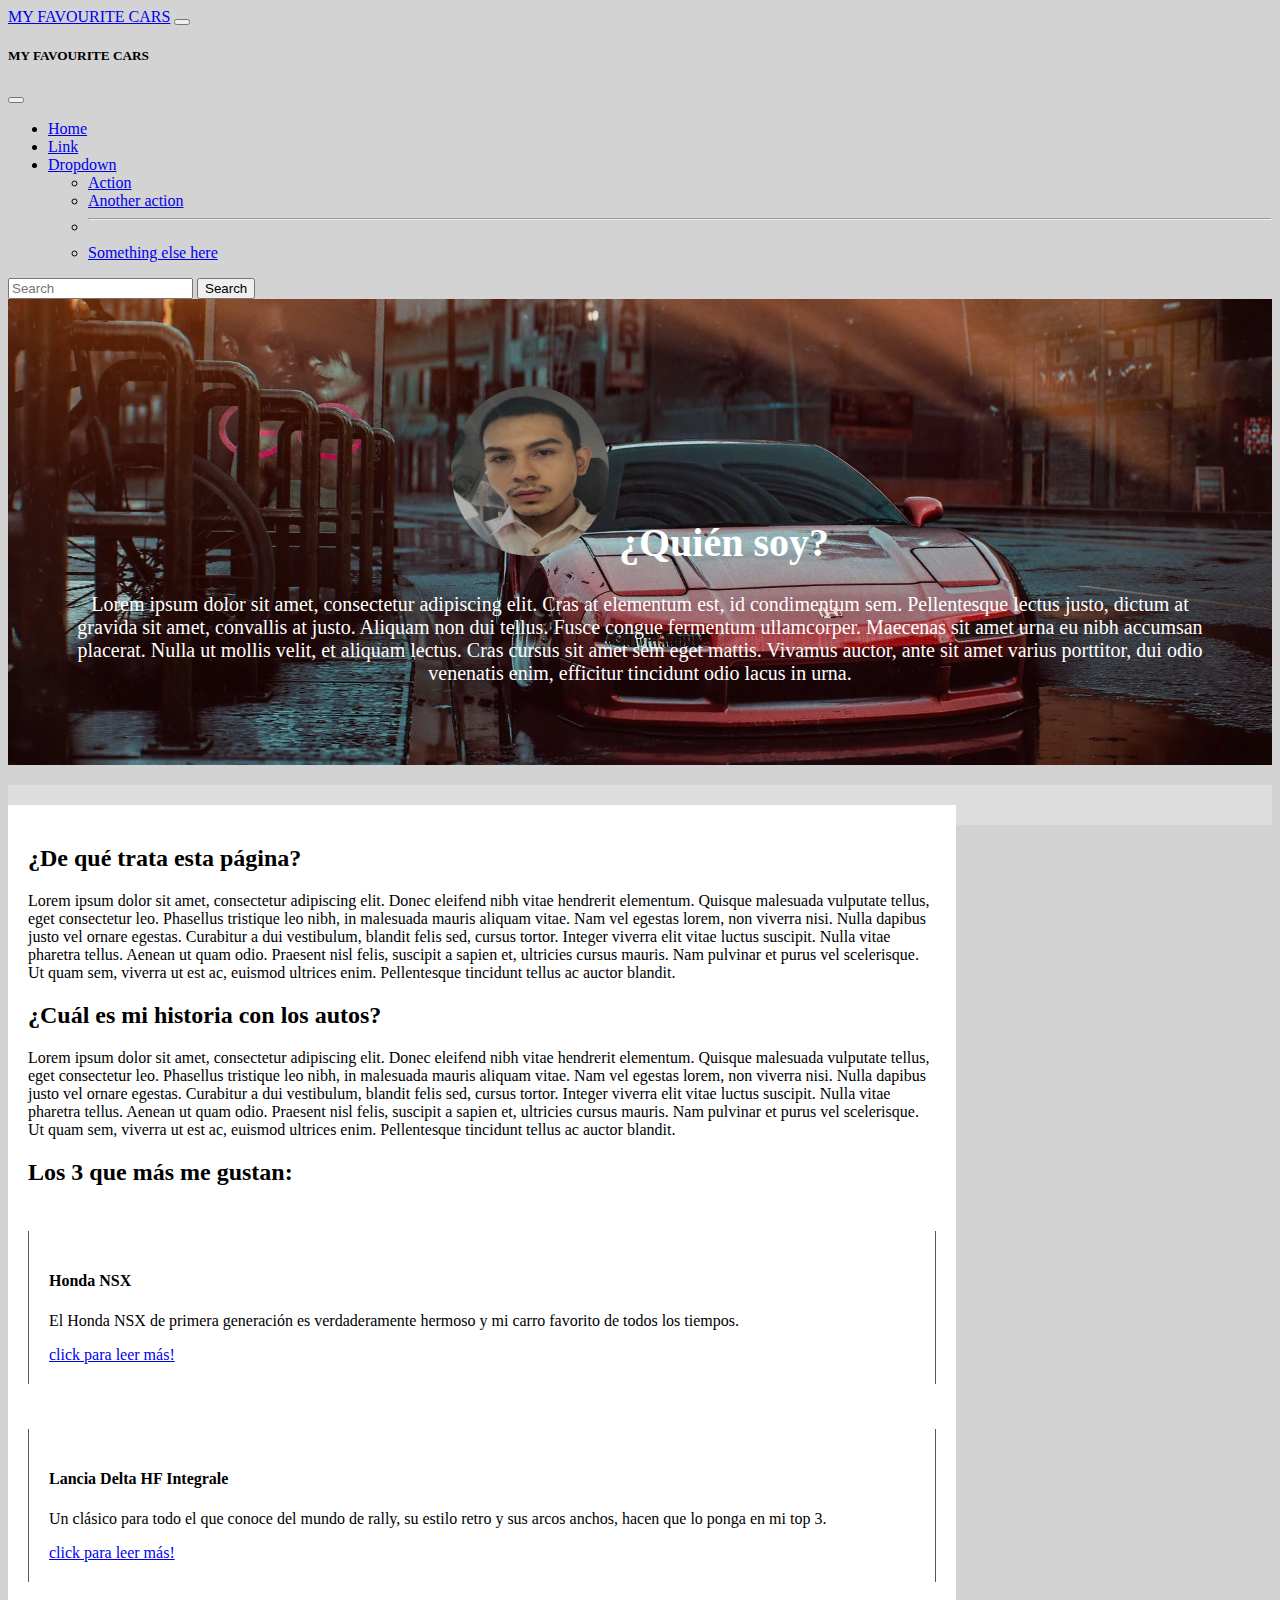
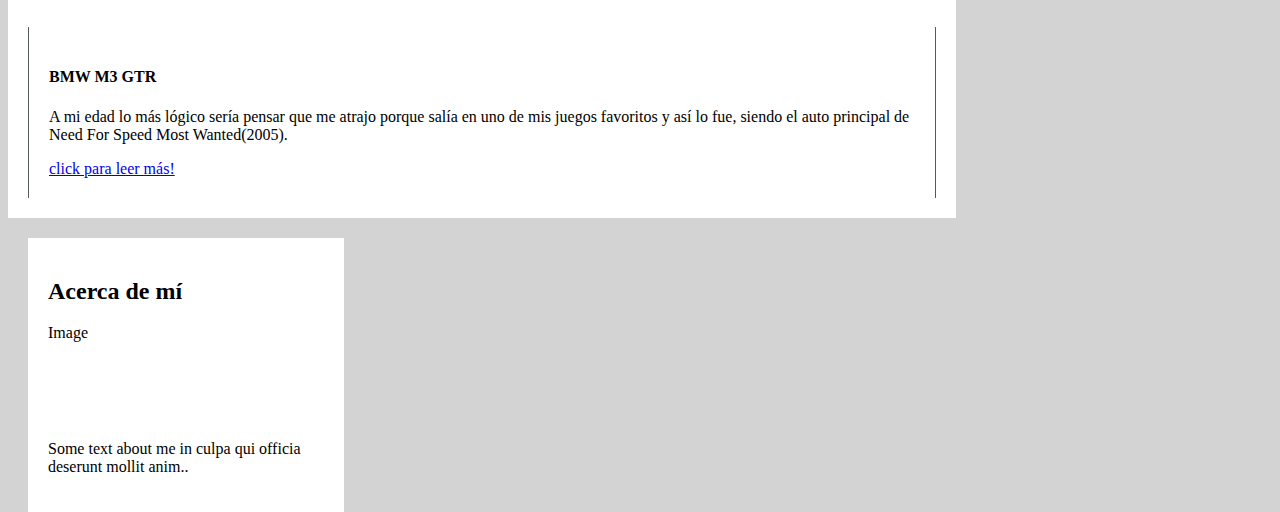
==== index.html @ e451d5ad "Estructura terminada, añadido el scss usando las variables y el anidamiento requerido" ====
<!doctype html>
<html lang="en">
  <head>
    <meta charset="utf-8">
    <meta name="viewport" content="width=device-width, initial-scale=1">
    <title>Homepage</title>
    <link href="https://cdn.jsdelivr.net/npm/bootstrap@5.2.0/dist/css/bootstrap.min.css" rel="stylesheet" integrity="sha384-gH2yIJqKdNHPEq0n4Mqa/HGKIhSkIHeL5AyhkYV8i59U5AR6csBvApHHNl/vI1Bx" crossorigin="anonymous">
    <link rel="stylesheet" href="styles/style.css">
  </head>
  <body>
    <nav class="navbar navbar-dark bg-dark fixed-top">
      <div class="container-fluid">
        <a class="navbar-brand" href="#">MY FAVOURITE CARS</a>
        <button class="navbar-toggler" type="button" data-bs-toggle="offcanvas" data-bs-target="#offcanvasDarkNavbar" aria-controls="offcanvasDarkNavbar">
          <span class="navbar-toggler-icon"></span>
        </button>
        <div class="offcanvas offcanvas-end text-bg-dark" tabindex="-1" id="offcanvasDarkNavbar" aria-labelledby="offcanvasDarkNavbarLabel">
          <div class="offcanvas-header">
            <h5 class="offcanvas-title" id="offcanvasDarkNavbarLabel">MY FAVOURITE CARS</h5>
            <button type="button" class="btn-close btn-close-white" data-bs-dismiss="offcanvas" aria-label="Close"></button>
          </div>
          <div class="offcanvas-body">
            <ul class="navbar-nav justify-content-end flex-grow-1 pe-3">
              <li class="nav-item">
                <a class="nav-link active" aria-current="page" href="#">Home</a>
              </li>
              <li class="nav-item">
                <a class="nav-link" href="#">Link</a>
              </li>
              <li class="nav-item dropdown">
                <a class="nav-link dropdown-toggle" href="#" role="button" data-bs-toggle="dropdown" aria-expanded="false">
                  Dropdown
                </a>
                <ul class="dropdown-menu dropdown-menu-dark">
                  <li><a class="dropdown-item" href="#">Action</a></li>
                  <li><a class="dropdown-item" href="#">Another action</a></li>
                  <li>
                    <hr class="dropdown-divider">
                  </li>
                  <li><a class="dropdown-item" href="#">Something else here</a></li>
                </ul>
              </li>
            </ul>
            <form class="d-flex" role="search">
              <input class="form-control me-2" type="search" placeholder="Search" aria-label="Search">
              <button class="btn btn-success" type="submit">Search</button>
            </form>
          </div>
        </div>
      </div>
    </nav>
    <div class="header container-fluid" style="background-image: url('images/header-bg.jpg'), linear-gradient(rgba(0,0,0,0.1),rgba(0,0,0,0.1)); background-blend-mode: overlay;
    background-size: cover; background-position: center;">
        <p>
          <h1><img id="foto-perfil" src="images/foto-perfil.JPG" alt="imagen del autor" width="158" height="170">     
            ¿Quién soy?</h1>
          Lorem ipsum dolor sit amet, consectetur adipiscing elit. Cras at elementum est, id condimentum sem.
        Pellentesque lectus justo, dictum at gravida sit amet, convallis at justo. Aliquam non dui tellus.
        Fusce congue fermentum ullamcorper. Maecenas sit amet urna eu nibh accumsan placerat. 
        Nulla ut mollis velit, et aliquam lectus. Cras cursus sit amet sem eget mattis. Vivamus auctor, 
        ante sit amet varius porttitor, dui odio venenatis enim, efficitur tincidunt odio lacus in urna.
        </p>
        
    </div>
    <div class="content container">
      <div class="row">
        <div class="leftcolumn">
          <div class="card">
            <h2>¿De qué trata esta página?</h2>
            <p>Lorem ipsum dolor sit amet, consectetur adipiscing elit. Donec eleifend nibh vitae hendrerit elementum. 
              Quisque malesuada vulputate tellus, eget consectetur leo. Phasellus tristique leo nibh, in malesuada mauris aliquam vitae. 
              Nam vel egestas lorem, non viverra nisi. Nulla dapibus justo vel ornare egestas. Curabitur a dui vestibulum, blandit felis sed, cursus tortor. 
              Integer viverra elit vitae luctus suscipit. Nulla vitae pharetra tellus. Aenean ut quam odio. Praesent nisl felis, suscipit a sapien et, ultricies cursus mauris. 
              Nam pulvinar et purus vel scelerisque. Ut quam sem, viverra ut est ac, euismod ultrices enim. Pellentesque tincidunt tellus ac auctor blandit.</p>
            
            
            <h2>¿Cuál es mi historia con los autos?</h2>
            <p>Lorem ipsum dolor sit amet, consectetur adipiscing elit. Donec eleifend nibh vitae hendrerit elementum. 
            Quisque malesuada vulputate tellus, eget consectetur leo. Phasellus tristique leo nibh, in malesuada mauris aliquam vitae. 
            Nam vel egestas lorem, non viverra nisi. Nulla dapibus justo vel ornare egestas. Curabitur a dui vestibulum, blandit felis sed, cursus tortor. 
            Integer viverra elit vitae luctus suscipit. Nulla vitae pharetra tellus. Aenean ut quam odio. Praesent nisl felis, suscipit a sapien et, ultricies cursus mauris. 
            Nam pulvinar et purus vel scelerisque. Ut quam sem, viverra ut est ac, euismod ultrices enim. Pellentesque tincidunt tellus ac auctor blandit.
          </p>
          <h2>Los 3 que más me gustan:</h2>       
          <div class="container" >
            <div class="row justify-content-evenly" id="favourite-columns">
              <div class="col-4">
                <h4>Honda NSX</h4>
                <p>
                  El Honda NSX de primera generación es verdaderamente hermoso y mi carro favorito de todos los tiempos.
                </p>
                  <a href="honda-nsx.html">click para leer más!</a>
              </div>
              <div class="col-4">
                <h4> Lancia Delta HF Integrale</h4>
                <p>
                  Un clásico para todo el que conoce del mundo de rally, su estilo retro y sus arcos anchos, hacen que lo ponga en mi top 3.
                </p>
                <a href="lancia-integralehf.html">click para leer más!</a>
              </div>
              <div class="col-4">
                <h4>BMW M3 GTR</h4>
                <p>
                  A mi edad lo más lógico sería pensar que me atrajo porque salía en uno de mis juegos favoritos y así lo fue, siendo el auto principal de Need For Speed Most Wanted(2005). 
                </p>
                <a href="bmwgtr.html">click para leer más!</a>
              </div>
            </div>

          </div>
        </div>
          

        </div>
        <div class="rightcolumn">
          <div class="card">
            <h2>Acerca de mí</h2>
            <div class="fakeimg" style="height:100px;">Image</div>
            <p>Some text about me in culpa qui officia deserunt mollit anim..</p>
          </div>
        </div>
      </div>
      
      <div class="footer"></div>
      
    <script src="https://cdn.jsdelivr.net/npm/bootstrap@5.2.0/dist/js/bootstrap.bundle.min.js" integrity="sha384-A3rJD856KowSb7dwlZdYEkO39Gagi7vIsF0jrRAoQmDKKtQBHUuLZ9AsSv4jD4Xa" crossorigin="anonymous"></script>
  </body>
</html>
---- styles/style.css ----
body {
  background-color: #D3D3D3;
}

#favourite-columns > div {
  padding: 20px;
  background-color: white;
  border-right: 1px solid #525B56;
  border-left: 1px solid #525B56;
  margin-top: 5%;
}

#favourite-columns:hover > div {
  background-color: #D3D3D3;
  border-right: 1px solid #525B56;
}

.header {
  padding: 60px;
  text-align: center;
  color: white;
  font-size: 20px;
}

.header h1 {
  justify-content: left;
}

.header-nsx {
  padding: 100px;
  text-align: center;
  color: white;
  font-size: 20px;
}

.content h2 {
  margin-top: 20px;
}

#foto-perfil {
  border-radius: 50%;
}

.footer {
  padding: 20px;
  text-align: center;
  background: #ddd;
  margin-top: 20px;
}

.card {
  background-color: white;
  padding: 20px;
  margin-top: 20px;
}

.leftcolumn {
  float: left;
  width: 75%;
}

.rightcolumn {
  float: left;
  width: 25%;
  padding-left: 20px;
}

figure img {
  display: block;
  margin-left: auto;
  margin-right: auto;
  width: 70%;
}

/*@media screen and (max-width: 800px) {
    .left, .main, .right {
      width: 100%;
    }
  }*/
.left, .main, .right {
  width: 100%;
}/*# sourceMappingURL=style.css.map */
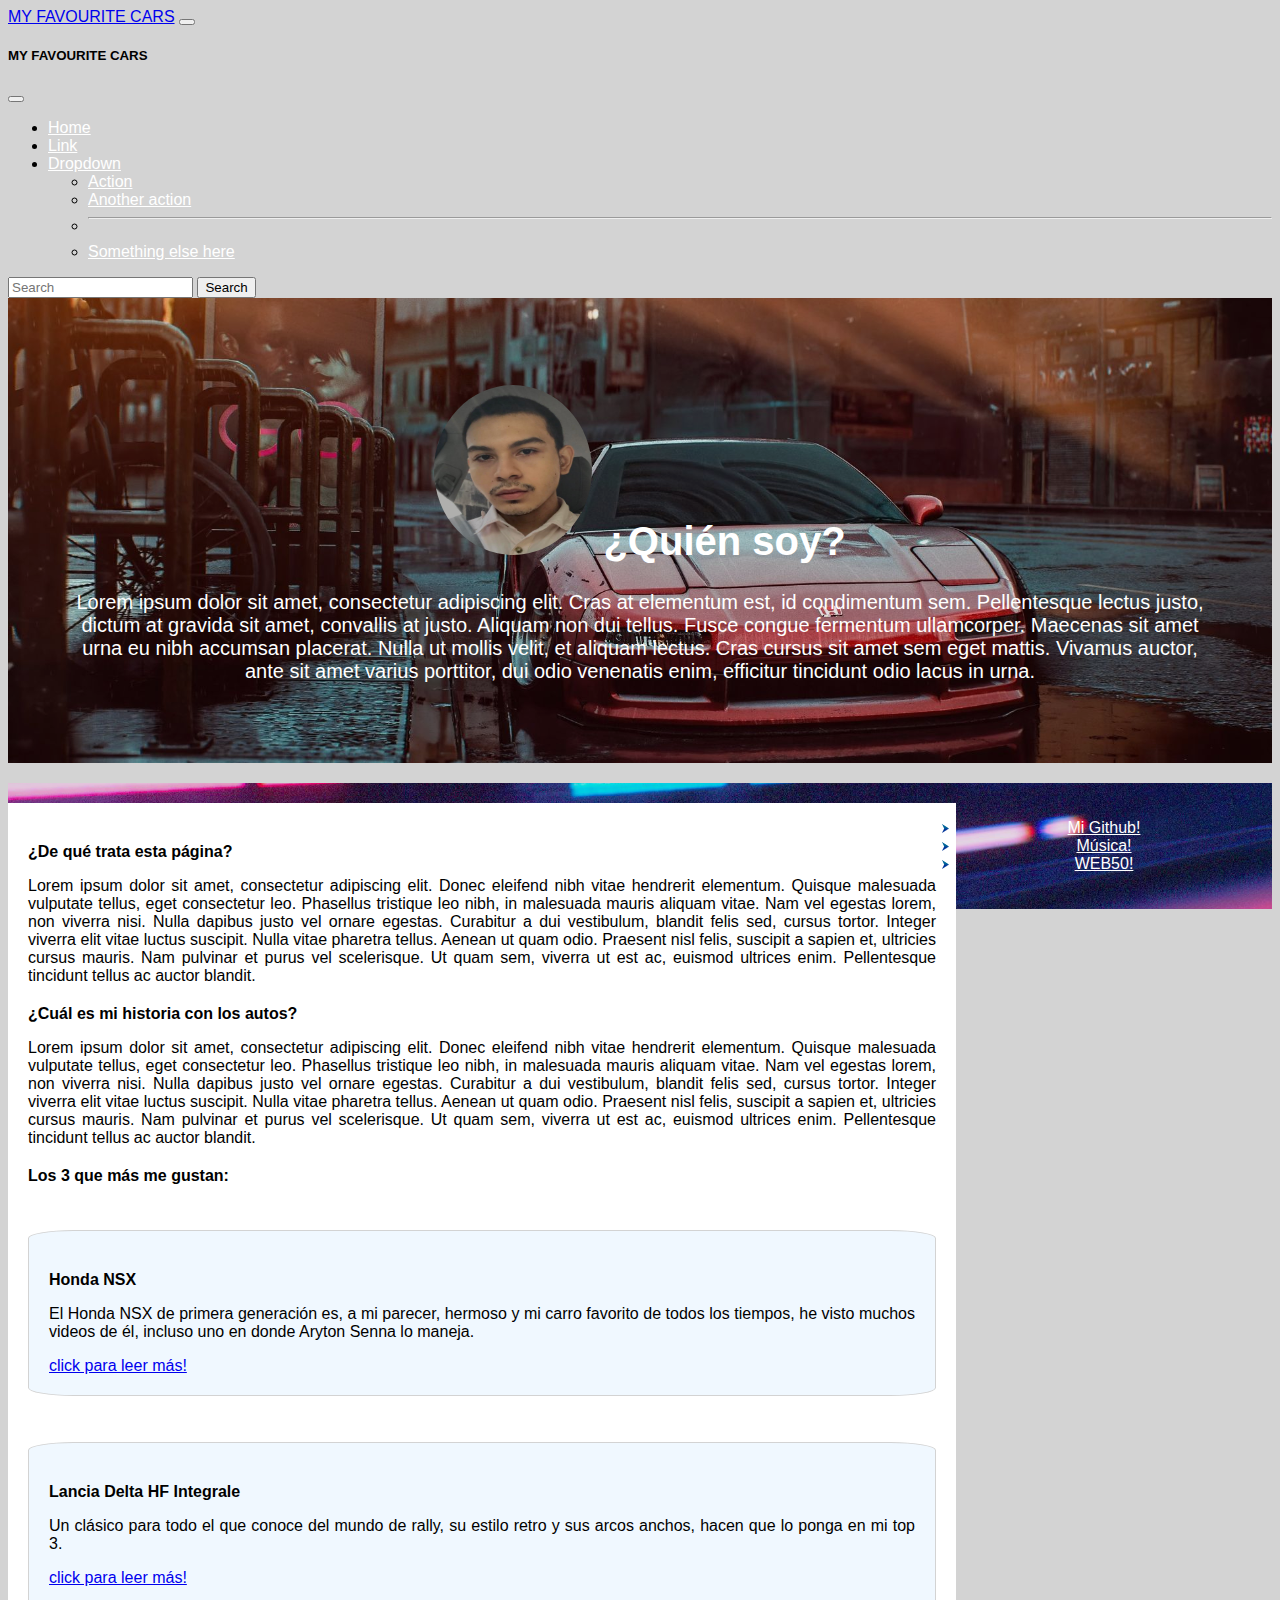
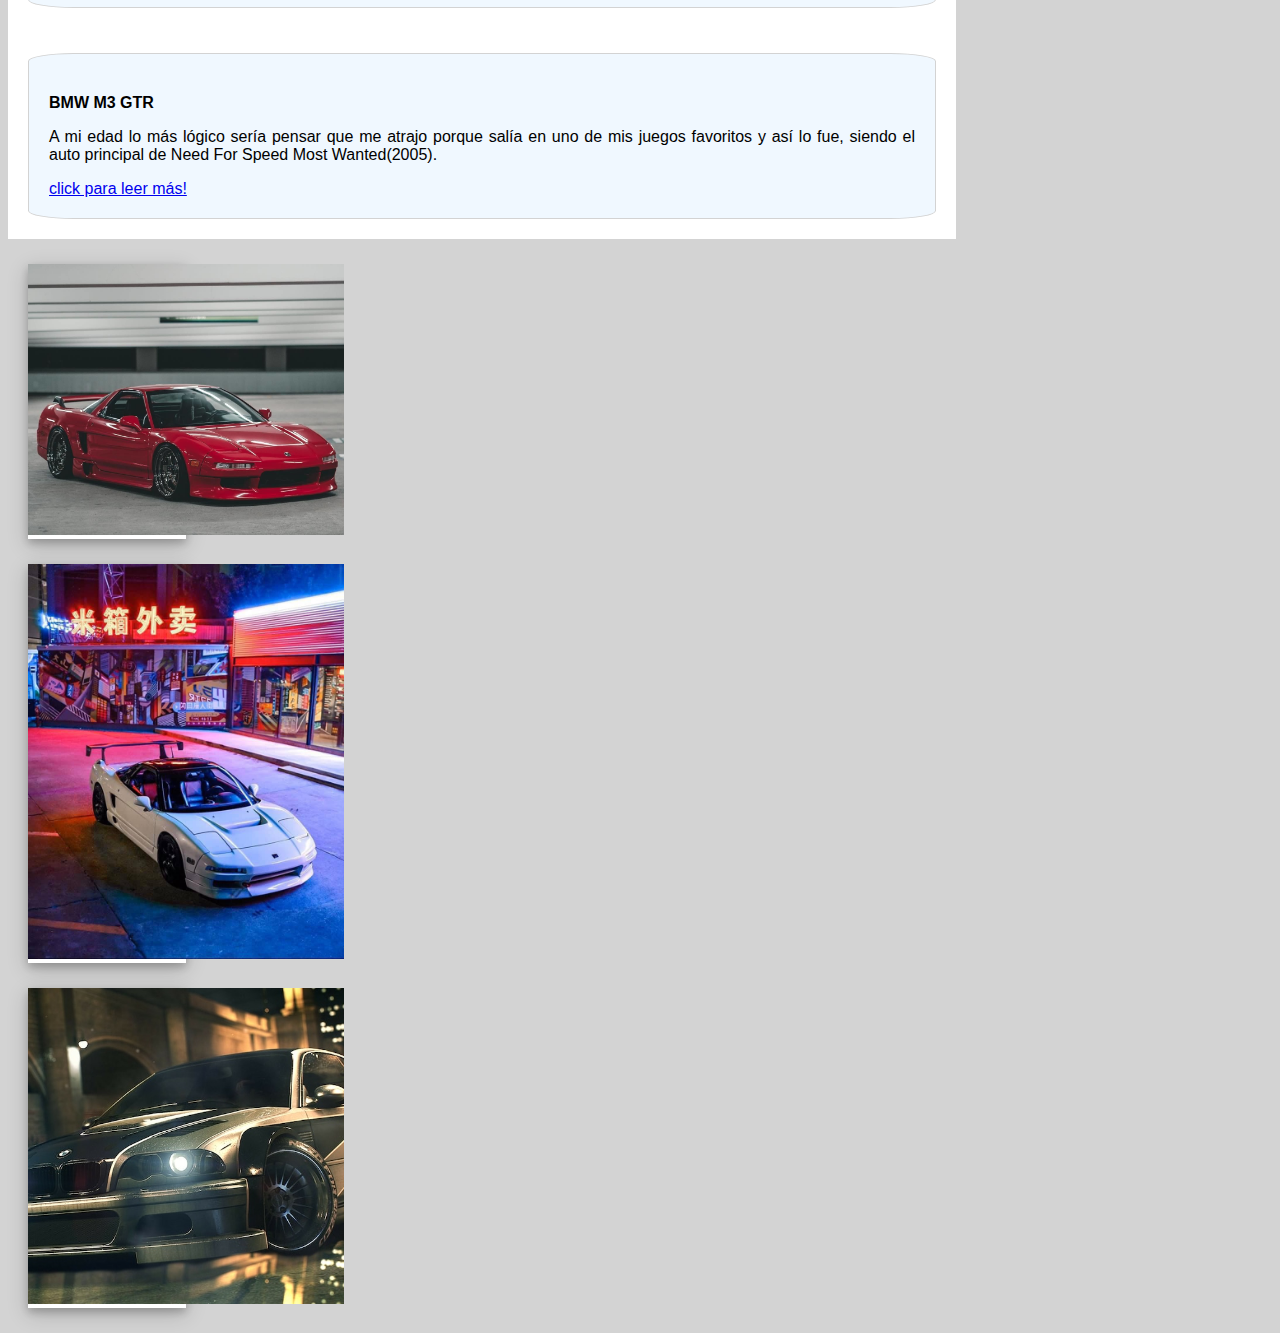
==== commit b953c0fc: "Se añadió la información pertinente a los html de los autos, se añadieron imagenes en index.html y s" ====
--- a/index.html
+++ b/index.html
@@ -52,7 +52,7 @@
     <div class="header container-fluid" style="background-image: url('images/header-bg.jpg'), linear-gradient(rgba(0,0,0,0.1),rgba(0,0,0,0.1)); background-blend-mode: overlay;
     background-size: cover; background-position: center;">
         <p>
-          <h1><img id="foto-perfil" src="images/foto-perfil.JPG" alt="imagen del autor" width="158" height="170">     
+          <h1><img class="foto-perfil" src="images/foto-perfil.JPG" alt="imagen del autor" width="158" height="170">     
             ¿Quién soy?</h1>
           Lorem ipsum dolor sit amet, consectetur adipiscing elit. Cras at elementum est, id condimentum sem.
         Pellentesque lectus justo, dictum at gravida sit amet, convallis at justo. Aliquam non dui tellus.
@@ -66,7 +66,7 @@
       <div class="row">
         <div class="leftcolumn">
           <div class="card">
-            <h2>¿De qué trata esta página?</h2>
+            <h4>¿De qué trata esta página?</h4>
             <p>Lorem ipsum dolor sit amet, consectetur adipiscing elit. Donec eleifend nibh vitae hendrerit elementum. 
               Quisque malesuada vulputate tellus, eget consectetur leo. Phasellus tristique leo nibh, in malesuada mauris aliquam vitae. 
               Nam vel egestas lorem, non viverra nisi. Nulla dapibus justo vel ornare egestas. Curabitur a dui vestibulum, blandit felis sed, cursus tortor. 
@@ -74,20 +74,20 @@
               Nam pulvinar et purus vel scelerisque. Ut quam sem, viverra ut est ac, euismod ultrices enim. Pellentesque tincidunt tellus ac auctor blandit.</p>
             
             
-            <h2>¿Cuál es mi historia con los autos?</h2>
+            <h4>¿Cuál es mi historia con los autos?</h4>
             <p>Lorem ipsum dolor sit amet, consectetur adipiscing elit. Donec eleifend nibh vitae hendrerit elementum. 
             Quisque malesuada vulputate tellus, eget consectetur leo. Phasellus tristique leo nibh, in malesuada mauris aliquam vitae. 
             Nam vel egestas lorem, non viverra nisi. Nulla dapibus justo vel ornare egestas. Curabitur a dui vestibulum, blandit felis sed, cursus tortor. 
             Integer viverra elit vitae luctus suscipit. Nulla vitae pharetra tellus. Aenean ut quam odio. Praesent nisl felis, suscipit a sapien et, ultricies cursus mauris. 
             Nam pulvinar et purus vel scelerisque. Ut quam sem, viverra ut est ac, euismod ultrices enim. Pellentesque tincidunt tellus ac auctor blandit.
           </p>
-          <h2>Los 3 que más me gustan:</h2>       
+          <h4>Los 3 que más me gustan:</h4>       
           <div class="container" >
-            <div class="row justify-content-evenly" id="favourite-columns">
+            <div class="row justify-content-between" id="favourite-columns">
               <div class="col-4">
                 <h4>Honda NSX</h4>
                 <p>
-                  El Honda NSX de primera generación es verdaderamente hermoso y mi carro favorito de todos los tiempos.
+                  El Honda NSX de primera generación es, a mi parecer, hermoso y mi carro favorito de todos los tiempos, he visto muchos videos de él, incluso uno en donde Aryton Senna lo maneja.
                 </p>
                   <a href="honda-nsx.html">click para leer más!</a>
               </div>
@@ -113,15 +113,34 @@
 
         </div>
         <div class="rightcolumn">
-          <div class="card">
-            <h2>Acerca de mí</h2>
-            <div class="fakeimg" style="height:100px;">Image</div>
-            <p>Some text about me in culpa qui officia deserunt mollit anim..</p>
+          <div class="polaroid">
+              <img src="images/polaroid-hondansx.jpg" style="width: 200%;">
           </div>
+          <div class="polaroid">
+            <img src="images/polaroid-hondansx2.jpg" style="width: 200%;">
+        </div>
+        <div class="polaroid">
+          <img src="images/m3gtr-polaroid.jpg" style="width: 200%;">
+      </div>
         </div>
       </div>
-      
-      <div class="footer"></div>
+      <div class="footer" style="background-image: url('images/footer-bg.jpg'), linear-gradient(rgba(0,0,0,0.01),rgba(0,0,0,0.01)); background-blend-mode: overlay;
+      background-size: cover; background-position: center;">
+        <div class="container lista-links">
+          <ul>
+              <li>
+                  <a href="https://github.com/SonnyBoy505" target="_blank">Mi Github!</a>
+              </li>
+              <li>
+                  <a href="https://www.youtube.com/watch?v=jvwDooKFMLk&list=PLEbr1J1RmsknaQFFYHdJLbgU4ptQ-270R&ab_channel=ImagineDragons-Topic" target="_blank">Música!</a>
+              </li>
+              <li>
+                  <a href="https://cs50.harvard.edu/web/2020/projects/0/search/" target="_blank">WEB50!</a>
+              </li>
+          </ul>
+        </div>
+      </div>
+    </div>
       
     <script src="https://cdn.jsdelivr.net/npm/bootstrap@5.2.0/dist/js/bootstrap.bundle.min.js" integrity="sha384-A3rJD856KowSb7dwlZdYEkO39Gagi7vIsF0jrRAoQmDKKtQBHUuLZ9AsSv4jD4Xa" crossorigin="anonymous"></script>
   </body>
--- a/styles/style.css
+++ b/styles/style.css
@@ -1,18 +1,18 @@
 body {
   background-color: #D3D3D3;
+  font-family: OpenSans, sans-serif;
 }
 
 #favourite-columns > div {
   padding: 20px;
-  background-color: white;
-  border-right: 1px solid #525B56;
-  border-left: 1px solid #525B56;
+  background-color: aliceblue;
+  border-radius: 5%;
+  border: 1px solid #D3D3D3;
   margin-top: 5%;
 }
 
 #favourite-columns:hover > div {
   background-color: #D3D3D3;
-  border-right: 1px solid #525B56;
 }
 
 .header {
@@ -33,18 +33,19 @@
   font-size: 20px;
 }
 
-.content h2 {
+.content h4 {
   margin-top: 20px;
+  margin-bottom: 10px;
 }
 
-#foto-perfil {
+.foto-perfil {
   border-radius: 50%;
 }
 
 .footer {
   padding: 20px;
   text-align: center;
-  background: #ddd;
+  background: rgb(115, 115, 115);
   margin-top: 20px;
 }
 
@@ -79,4 +80,58 @@
   }*/
 .left, .main, .right {
   width: 100%;
+}
+
+.title-car {
+  font-size: 170%;
+  text-align: center;
+  padding-bottom: 5%;
+}
+
+.title-specs {
+  text-align: center;
+  background-color: aliceblue;
+  font-weight: bold;
+  font-size: 110%;
+}
+
+.segunda-columna {
+  border-left: 1px solid grey;
+  text-align: justify;
+  padding-top: 2%;
+}
+
+.desplazadores {
+  display: inline-block;
+  margin-top: 2%;
+}
+
+.desplazadores a:last-of-type {
+  margin-left: 87%;
+}
+
+.desplazadores a:first-child {
+  margin-left: 0%;
+}
+
+.lista-links {
+  list-style-image: url("../images/bullet-icon.png");
+  text-align: center;
+  color: hotpink;
+}
+
+li a {
+  color: white;
+}
+
+div.polaroid {
+  width: 50%;
+  background-color: white;
+  box-shadow: 0 4px 8px 0 rgba(0, 0, 0, 0.2), 0 6px 20px 0 rgba(0, 0, 0, 0.19);
+  margin-bottom: 25px;
+  margin-top: 25px;
+}
+
+p {
+  text-align: justify;
 }/*# sourceMappingURL=style.css.map */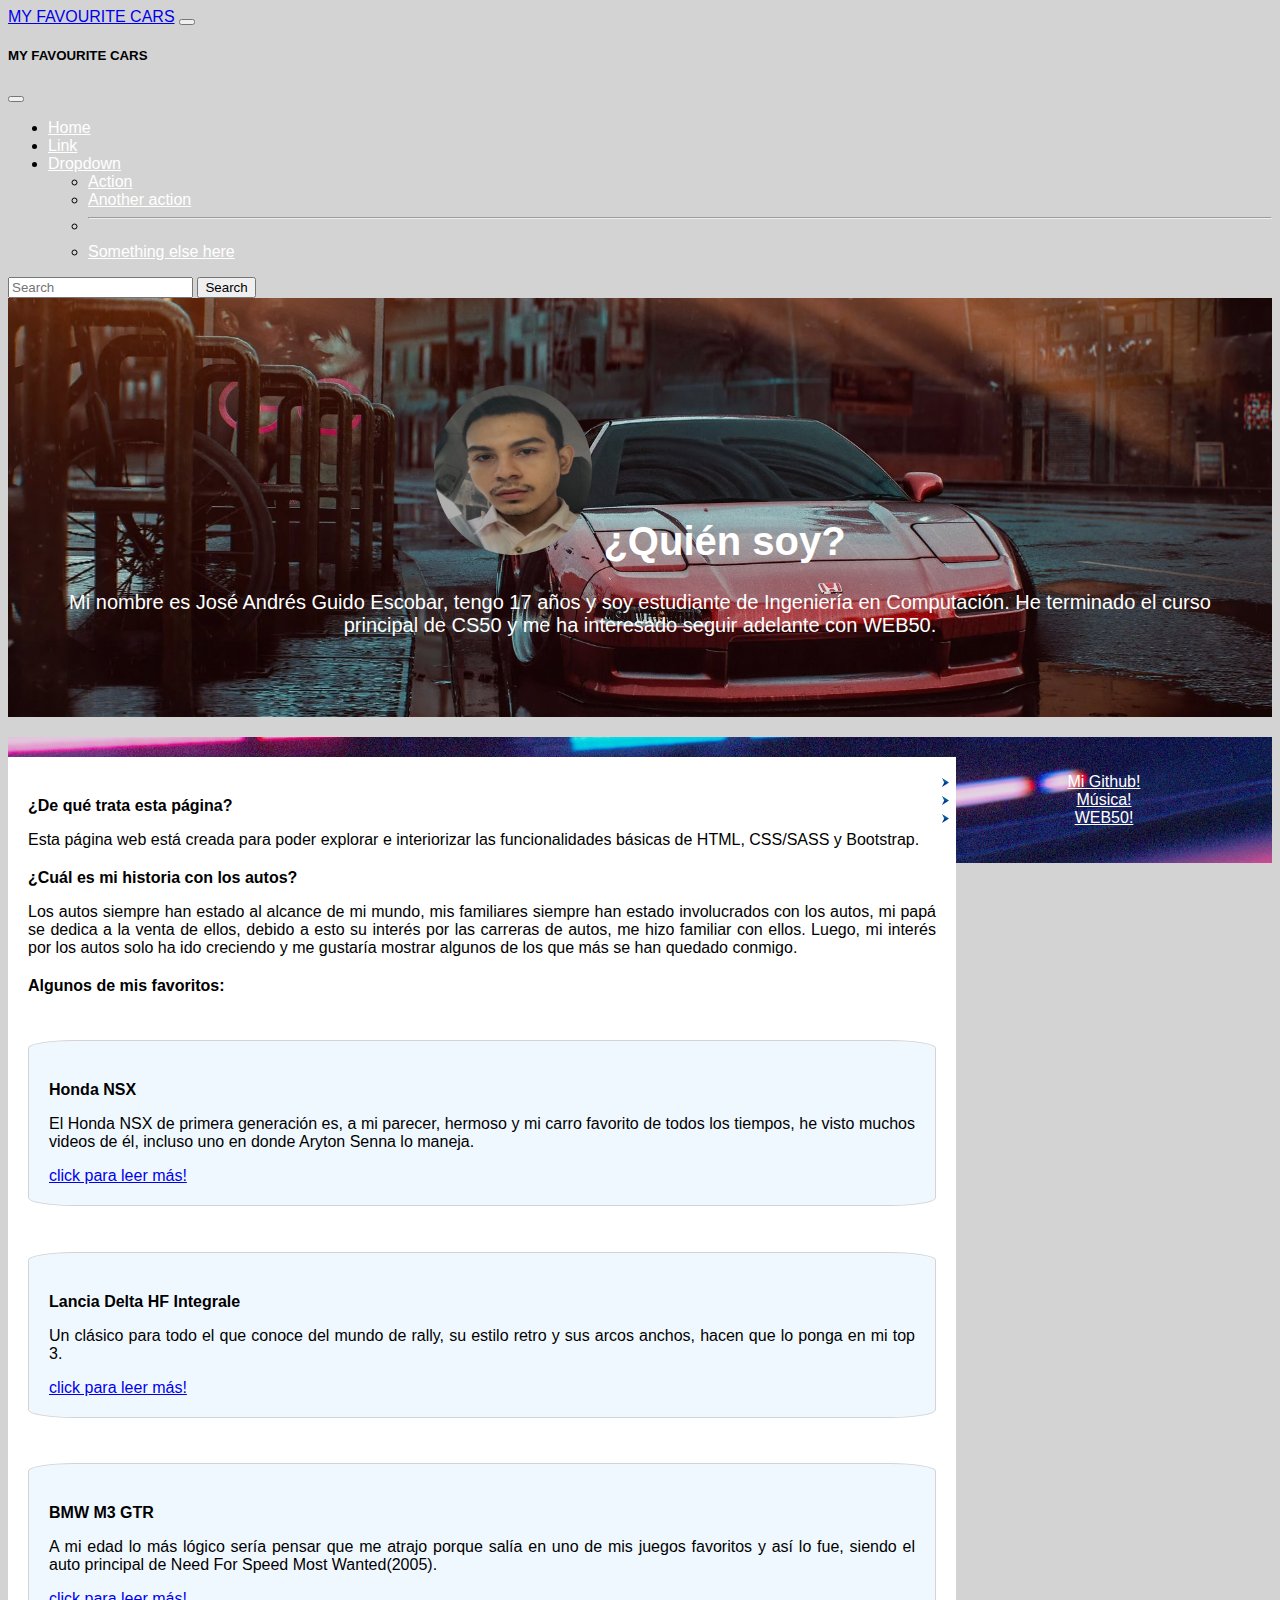
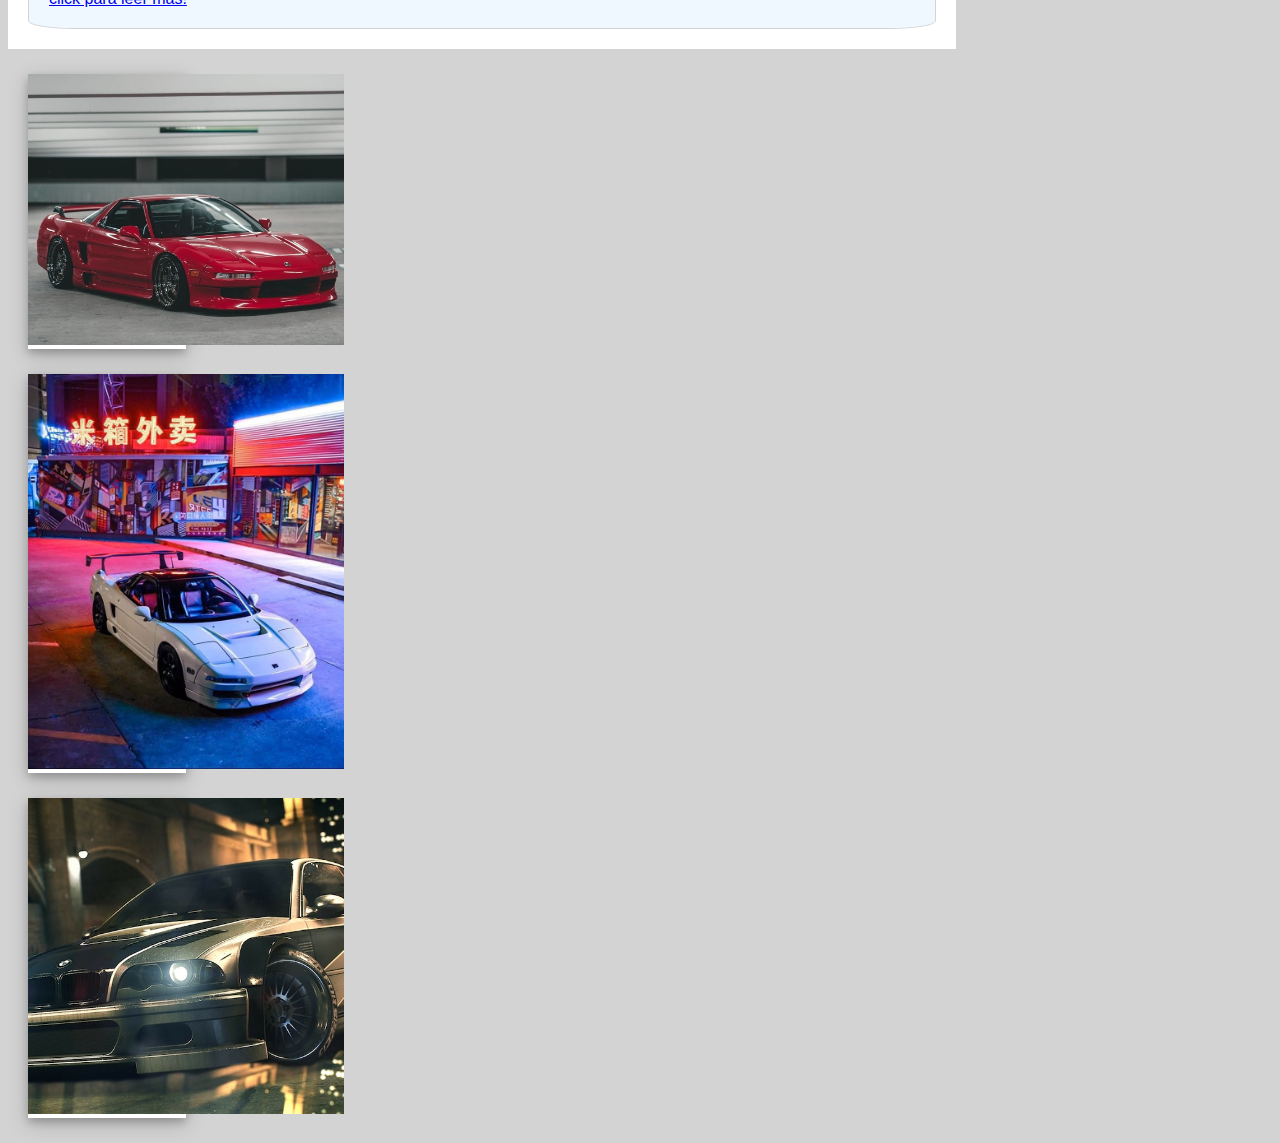
==== commit 3cf6f152: "Información terminada" ====
--- a/index.html
+++ b/index.html
@@ -54,11 +54,7 @@
         <p>
           <h1><img class="foto-perfil" src="images/foto-perfil.JPG" alt="imagen del autor" width="158" height="170">     
             ¿Quién soy?</h1>
-          Lorem ipsum dolor sit amet, consectetur adipiscing elit. Cras at elementum est, id condimentum sem.
-        Pellentesque lectus justo, dictum at gravida sit amet, convallis at justo. Aliquam non dui tellus.
-        Fusce congue fermentum ullamcorper. Maecenas sit amet urna eu nibh accumsan placerat. 
-        Nulla ut mollis velit, et aliquam lectus. Cras cursus sit amet sem eget mattis. Vivamus auctor, 
-        ante sit amet varius porttitor, dui odio venenatis enim, efficitur tincidunt odio lacus in urna.
+          Mi nombre es José Andrés Guido Escobar, tengo 17 años y soy estudiante de Ingeniería en Computación. He terminado el curso principal de CS50 y me ha interesado seguir adelante con WEB50.
         </p>
         
     </div>
@@ -67,21 +63,12 @@
         <div class="leftcolumn">
           <div class="card">
             <h4>¿De qué trata esta página?</h4>
-            <p>Lorem ipsum dolor sit amet, consectetur adipiscing elit. Donec eleifend nibh vitae hendrerit elementum. 
-              Quisque malesuada vulputate tellus, eget consectetur leo. Phasellus tristique leo nibh, in malesuada mauris aliquam vitae. 
-              Nam vel egestas lorem, non viverra nisi. Nulla dapibus justo vel ornare egestas. Curabitur a dui vestibulum, blandit felis sed, cursus tortor. 
-              Integer viverra elit vitae luctus suscipit. Nulla vitae pharetra tellus. Aenean ut quam odio. Praesent nisl felis, suscipit a sapien et, ultricies cursus mauris. 
-              Nam pulvinar et purus vel scelerisque. Ut quam sem, viverra ut est ac, euismod ultrices enim. Pellentesque tincidunt tellus ac auctor blandit.</p>
-            
-            
+            <p>Esta página web está creada para poder explorar e interiorizar las funcionalidades básicas de HTML, CSS/SASS y Bootstrap.</p>
             <h4>¿Cuál es mi historia con los autos?</h4>
-            <p>Lorem ipsum dolor sit amet, consectetur adipiscing elit. Donec eleifend nibh vitae hendrerit elementum. 
-            Quisque malesuada vulputate tellus, eget consectetur leo. Phasellus tristique leo nibh, in malesuada mauris aliquam vitae. 
-            Nam vel egestas lorem, non viverra nisi. Nulla dapibus justo vel ornare egestas. Curabitur a dui vestibulum, blandit felis sed, cursus tortor. 
-            Integer viverra elit vitae luctus suscipit. Nulla vitae pharetra tellus. Aenean ut quam odio. Praesent nisl felis, suscipit a sapien et, ultricies cursus mauris. 
-            Nam pulvinar et purus vel scelerisque. Ut quam sem, viverra ut est ac, euismod ultrices enim. Pellentesque tincidunt tellus ac auctor blandit.
+            <p>Los autos siempre han estado al alcance de mi mundo, mis familiares siempre han estado involucrados con los autos, mi papá se dedica a la venta de ellos, debido a esto su interés por las carreras de autos, me hizo familiar con ellos.
+               Luego, mi interés por los autos solo ha ido creciendo y me gustaría mostrar algunos de los que más se han quedado conmigo.
           </p>
-          <h4>Los 3 que más me gustan:</h4>       
+          <h4>Algunos de mis favoritos:</h4>       
           <div class="container" >
             <div class="row justify-content-between" id="favourite-columns">
               <div class="col-4">
@@ -109,8 +96,6 @@
 
           </div>
         </div>
-          
-
         </div>
         <div class="rightcolumn">
           <div class="polaroid">
--- a/styles/style.css
+++ b/styles/style.css
@@ -134,4 +134,33 @@
 
 p {
   text-align: justify;
+}
+
+@media (max-width: 991.08px) {
+  .col-4 {
+    width: 100%;
+  }
+  .col-7 {
+    width: 100%;
+  }
+  .col-5 {
+    width: 100%;
+  }
+  .segunda-columna {
+    border-left: 0;
+    border-top: 1px solid rgb(188, 188, 188);
+  }
+  .segunda-columna p {
+    margin-top: 5%;
+  }
+}
+/*@include media-breakpoint-down(lg) {
+  .col-4 {width: 100%}
+  .col-7 {width: 100%}
+  .col-5 {width: 100%}
+  .segunda-columna {border-left: 0; border-top: 1px solid grey;}
+  .segunda-columna p {margin-top: 5%}
+}*/
+#fuentes {
+  text-align: left;
 }/*# sourceMappingURL=style.css.map */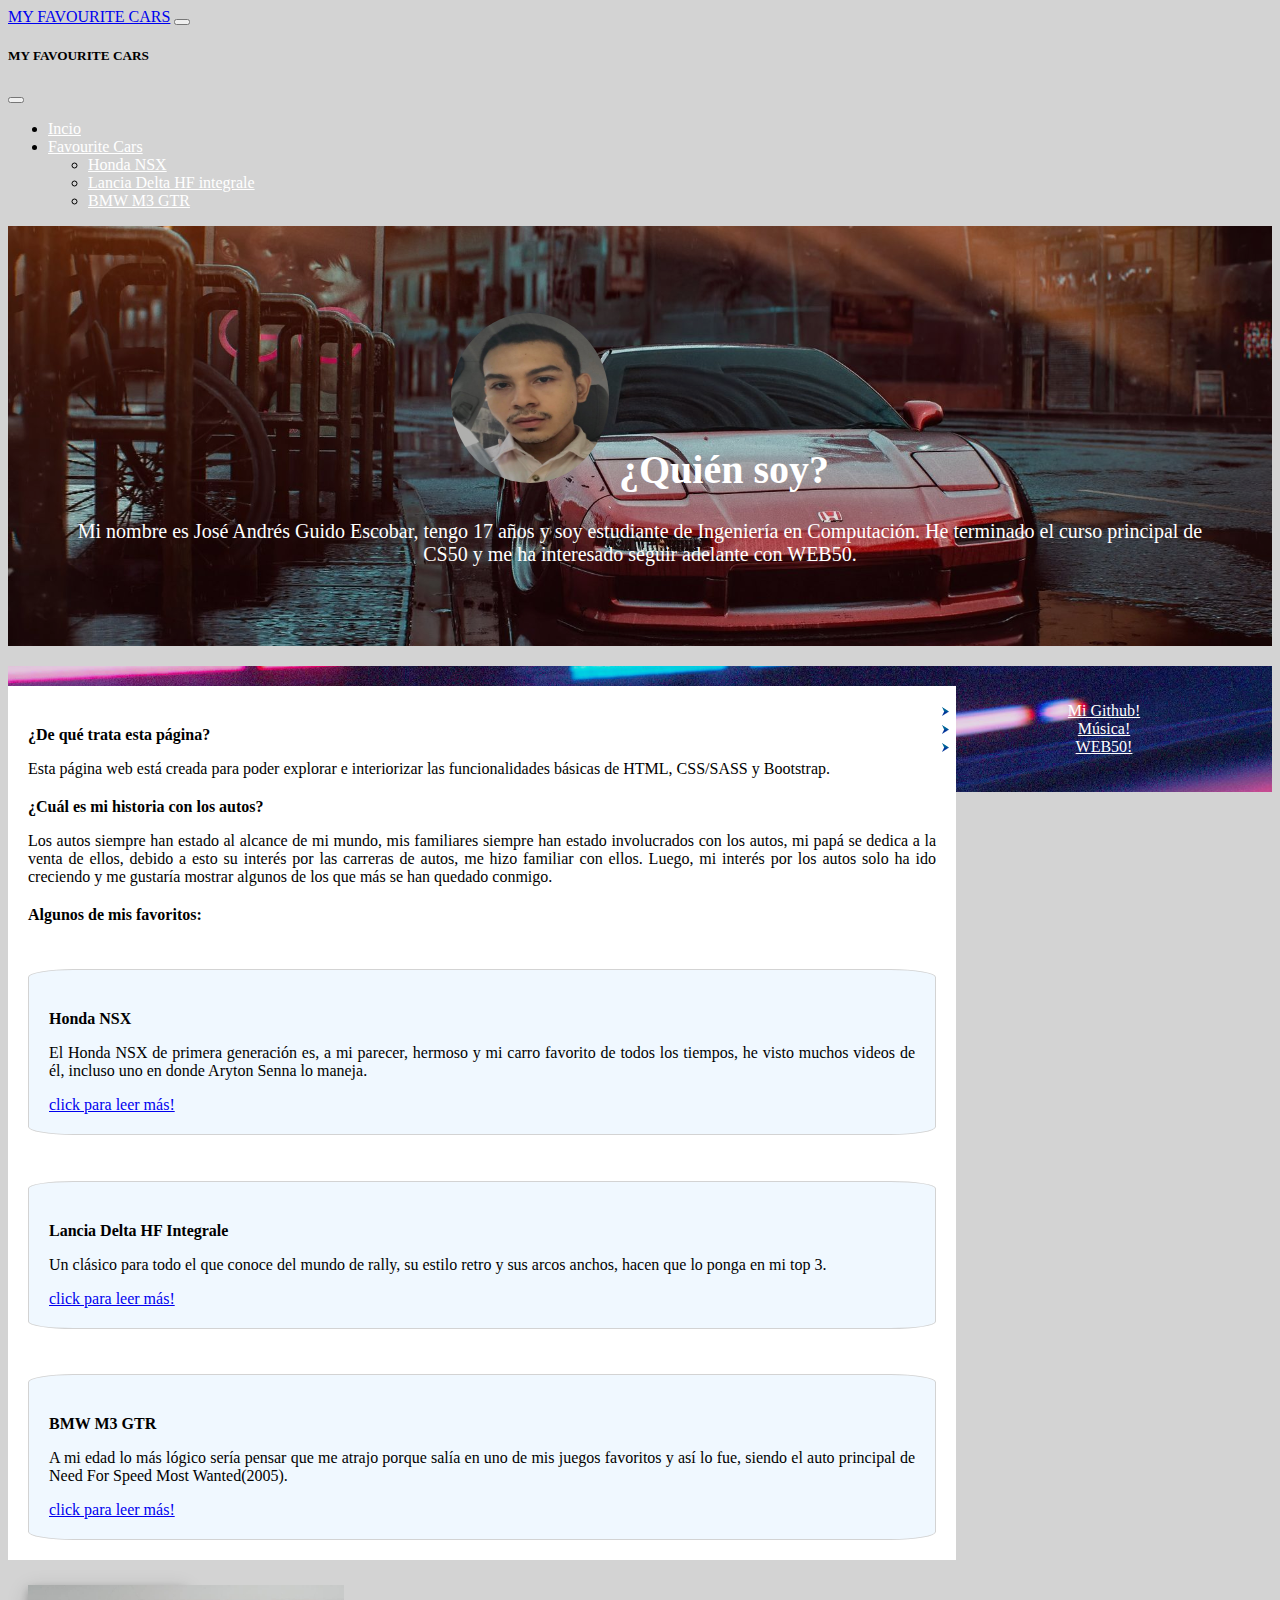
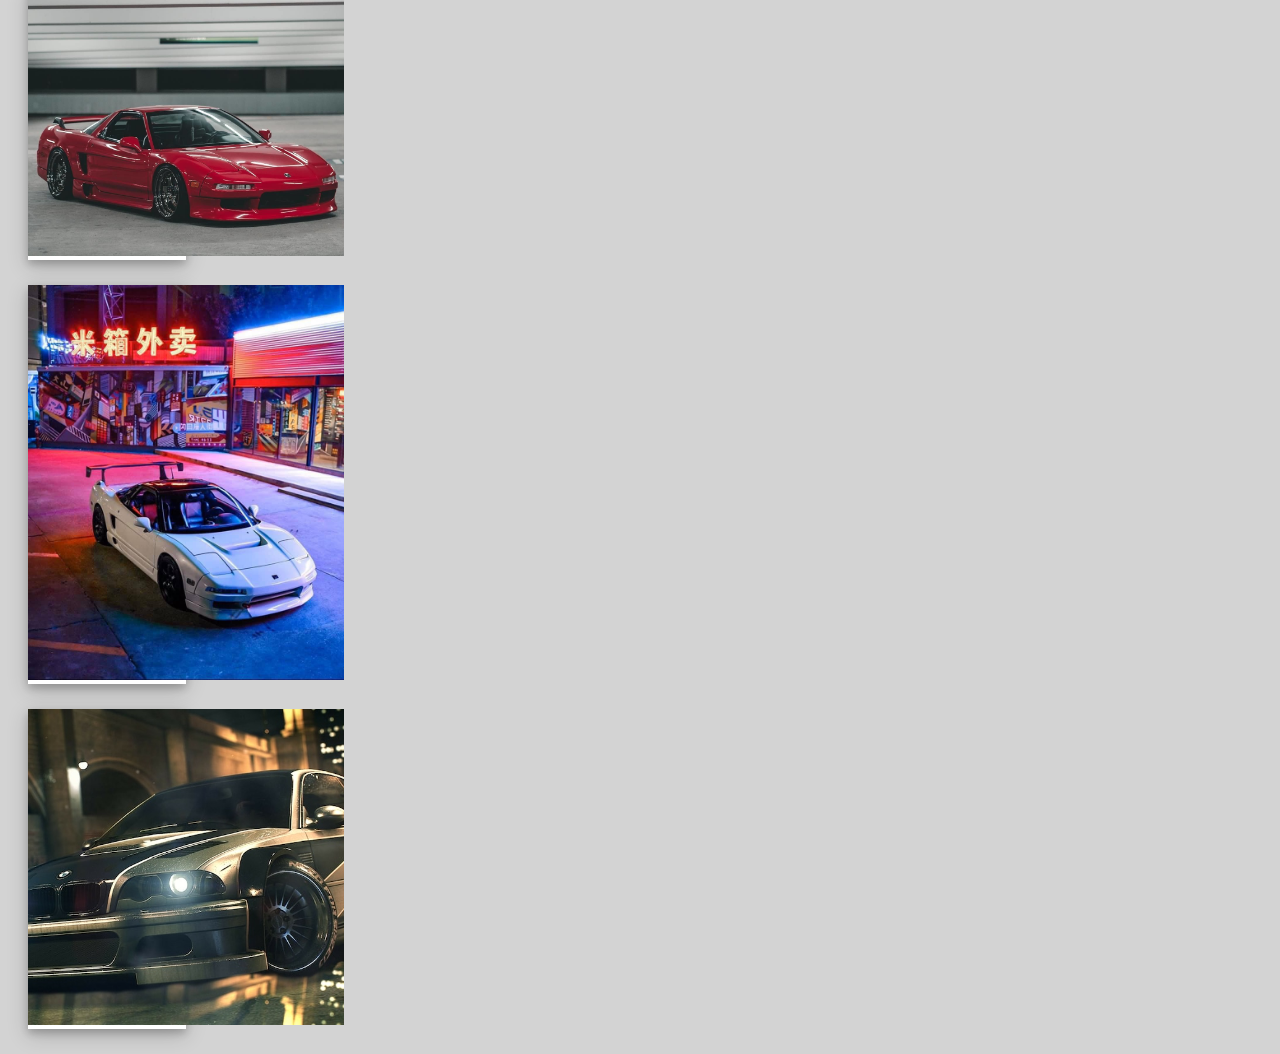
==== commit 274ecd9a: "Detalles acerca de la responsividad de la página terminados" ====
--- a/index.html
+++ b/index.html
@@ -22,29 +22,19 @@
           <div class="offcanvas-body">
             <ul class="navbar-nav justify-content-end flex-grow-1 pe-3">
               <li class="nav-item">
-                <a class="nav-link active" aria-current="page" href="#">Home</a>
-              </li>
-              <li class="nav-item">
-                <a class="nav-link" href="#">Link</a>
+                <a class="nav-link active" aria-current="page" href="index.html">Incio</a>
               </li>
               <li class="nav-item dropdown">
                 <a class="nav-link dropdown-toggle" href="#" role="button" data-bs-toggle="dropdown" aria-expanded="false">
-                  Dropdown
+                  Favourite Cars
                 </a>
                 <ul class="dropdown-menu dropdown-menu-dark">
-                  <li><a class="dropdown-item" href="#">Action</a></li>
-                  <li><a class="dropdown-item" href="#">Another action</a></li>
-                  <li>
-                    <hr class="dropdown-divider">
-                  </li>
-                  <li><a class="dropdown-item" href="#">Something else here</a></li>
+                  <li><a class="dropdown-item" href="honda-nsx.html">Honda NSX</a></li>
+                  <li><a class="dropdown-item" href="lancia-integralehf.html">Lancia Delta HF integrale</a></li>
+                  <li><a class="dropdown-item" href="bmwgtr.html">BMW M3 GTR</a></li>
                 </ul>
               </li>
             </ul>
-            <form class="d-flex" role="search">
-              <input class="form-control me-2" type="search" placeholder="Search" aria-label="Search">
-              <button class="btn btn-success" type="submit">Search</button>
-            </form>
           </div>
         </div>
       </div>
@@ -99,13 +89,13 @@
         </div>
         <div class="rightcolumn">
           <div class="polaroid">
-              <img src="images/polaroid-hondansx.jpg" style="width: 200%;">
+              <img src="images/polaroid-hondansx.jpg" alt="Imagen de un auto" style="width: 200%;">
           </div>
           <div class="polaroid">
-            <img src="images/polaroid-hondansx2.jpg" style="width: 200%;">
+            <img src="images/polaroid-hondansx2.jpg" alt="Imagen de un auto" style="width: 200%;">
         </div>
         <div class="polaroid">
-          <img src="images/m3gtr-polaroid.jpg" style="width: 200%;">
+          <img src="images/m3gtr-polaroid.jpg" alt="Imagen de un auto" style="width: 200%;">
       </div>
         </div>
       </div>
--- a/styles/style.css
+++ b/styles/style.css
@@ -1,6 +1,10 @@
+.footer, .card {
+  margin-top: 20px;
+  padding: 20px;
+}
+
 body {
   background-color: #D3D3D3;
-  font-family: OpenSans, sans-serif;
 }
 
 #favourite-columns > div {
@@ -42,17 +46,13 @@
   border-radius: 50%;
 }
 
+.card {
+  background-color: white;
+}
+
 .footer {
-  padding: 20px;
   text-align: center;
   background: rgb(115, 115, 115);
-  margin-top: 20px;
-}
-
-.card {
-  background-color: white;
-  padding: 20px;
-  margin-top: 20px;
 }
 
 .leftcolumn {
@@ -137,13 +137,7 @@
 }
 
 @media (max-width: 991.08px) {
-  .col-4 {
-    width: 100%;
-  }
-  .col-7 {
-    width: 100%;
-  }
-  .col-5 {
+  .col-4, .col-7, .col-5 {
     width: 100%;
   }
   .segunda-columna {
@@ -152,6 +146,17 @@
   }
   .segunda-columna p {
     margin-top: 5%;
+  }
+  .polaroid img {
+    display: none;
+  }
+  .leftcolumn {
+    float: none;
+    width: 100%;
+  }
+  .rightcolumn {
+    float: none;
+    width: 0%;
   }
 }
 /*@include media-breakpoint-down(lg) {
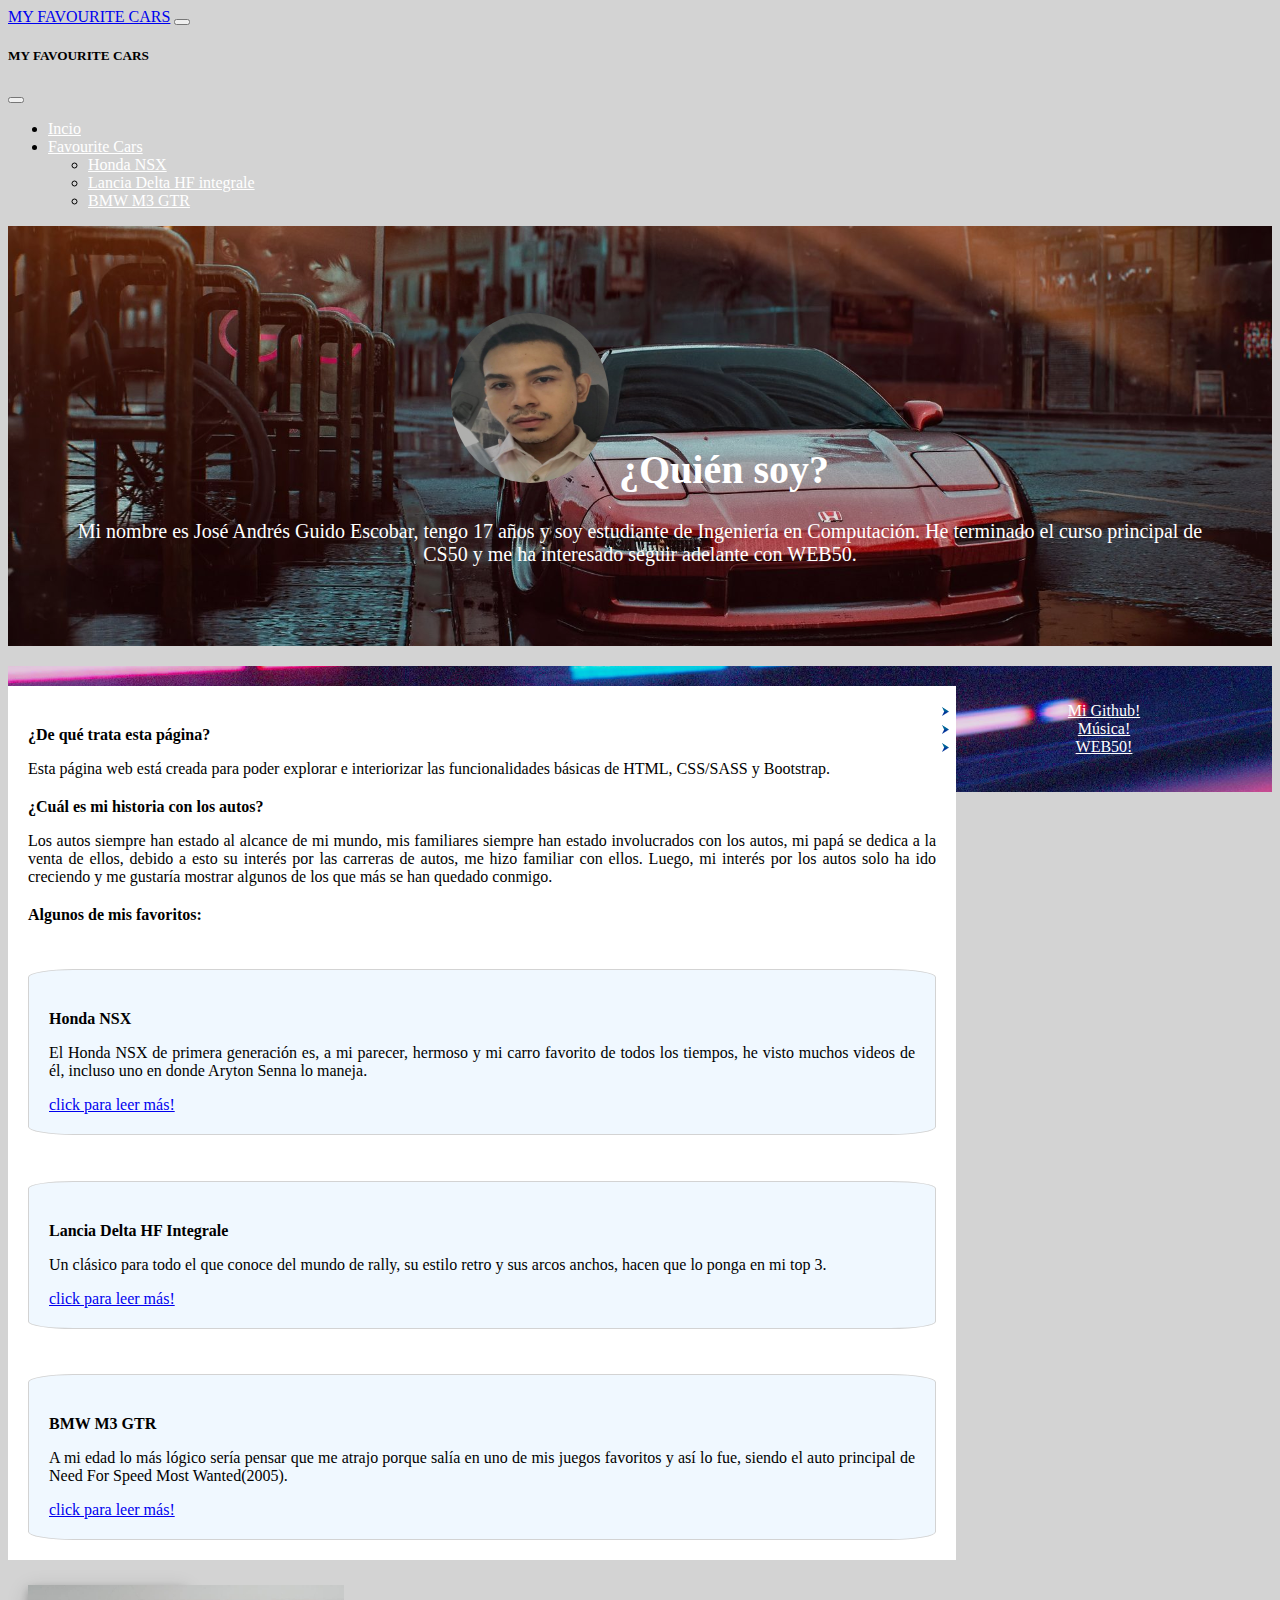
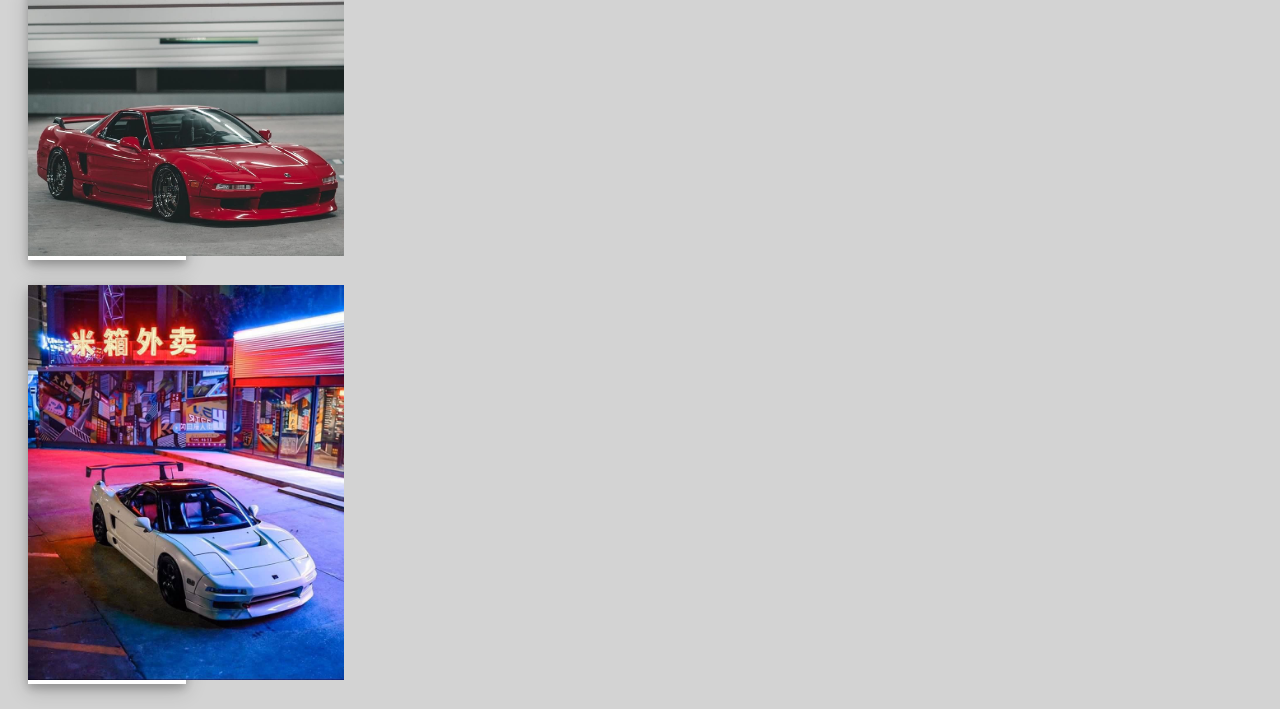
==== commit 9591e892: "Imgen de la columna de la izquierda eliminada." ====
--- a/index.html
+++ b/index.html
@@ -94,9 +94,6 @@
           <div class="polaroid">
             <img src="images/polaroid-hondansx2.jpg" alt="Imagen de un auto" style="width: 200%;">
         </div>
-        <div class="polaroid">
-          <img src="images/m3gtr-polaroid.jpg" alt="Imagen de un auto" style="width: 200%;">
-      </div>
         </div>
       </div>
       <div class="footer" style="background-image: url('images/footer-bg.jpg'), linear-gradient(rgba(0,0,0,0.01),rgba(0,0,0,0.01)); background-blend-mode: overlay;
@@ -119,4 +116,4 @@
       
     <script src="https://cdn.jsdelivr.net/npm/bootstrap@5.2.0/dist/js/bootstrap.bundle.min.js" integrity="sha384-A3rJD856KowSb7dwlZdYEkO39Gagi7vIsF0jrRAoQmDKKtQBHUuLZ9AsSv4jD4Xa" crossorigin="anonymous"></script>
   </body>
-</html>+</html>
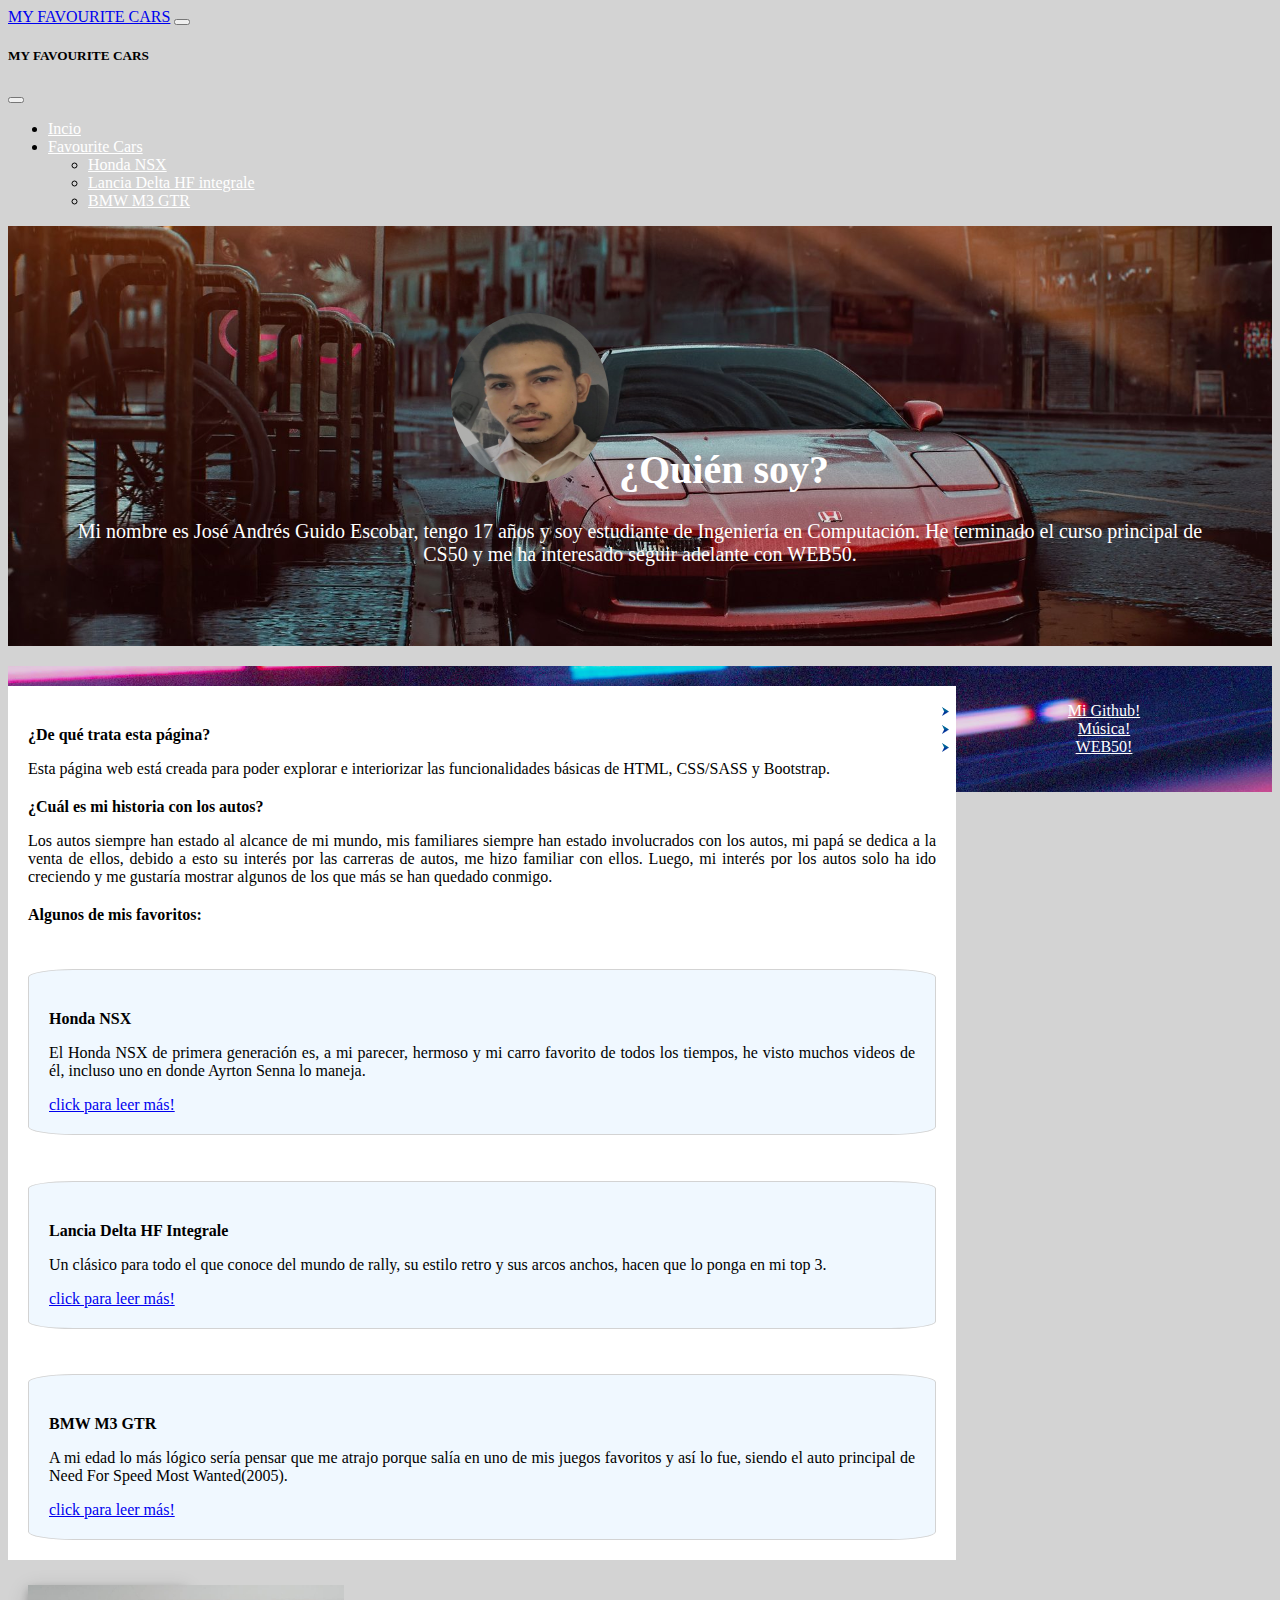
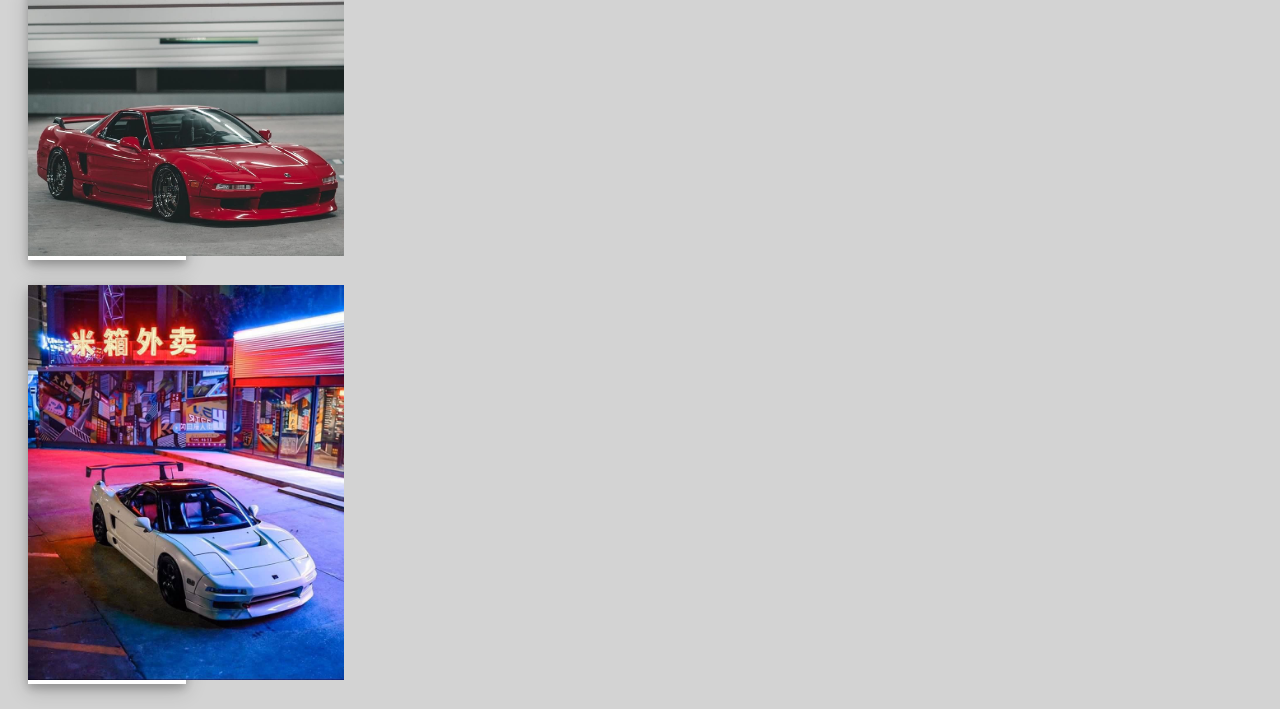
==== commit 13889b78: "Update index.html" ====
--- a/index.html
+++ b/index.html
@@ -64,7 +64,7 @@
               <div class="col-4">
                 <h4>Honda NSX</h4>
                 <p>
-                  El Honda NSX de primera generación es, a mi parecer, hermoso y mi carro favorito de todos los tiempos, he visto muchos videos de él, incluso uno en donde Aryton Senna lo maneja.
+                  El Honda NSX de primera generación es, a mi parecer, hermoso y mi carro favorito de todos los tiempos, he visto muchos videos de él, incluso uno en donde Ayrton Senna lo maneja.
                 </p>
                   <a href="honda-nsx.html">click para leer más!</a>
               </div>
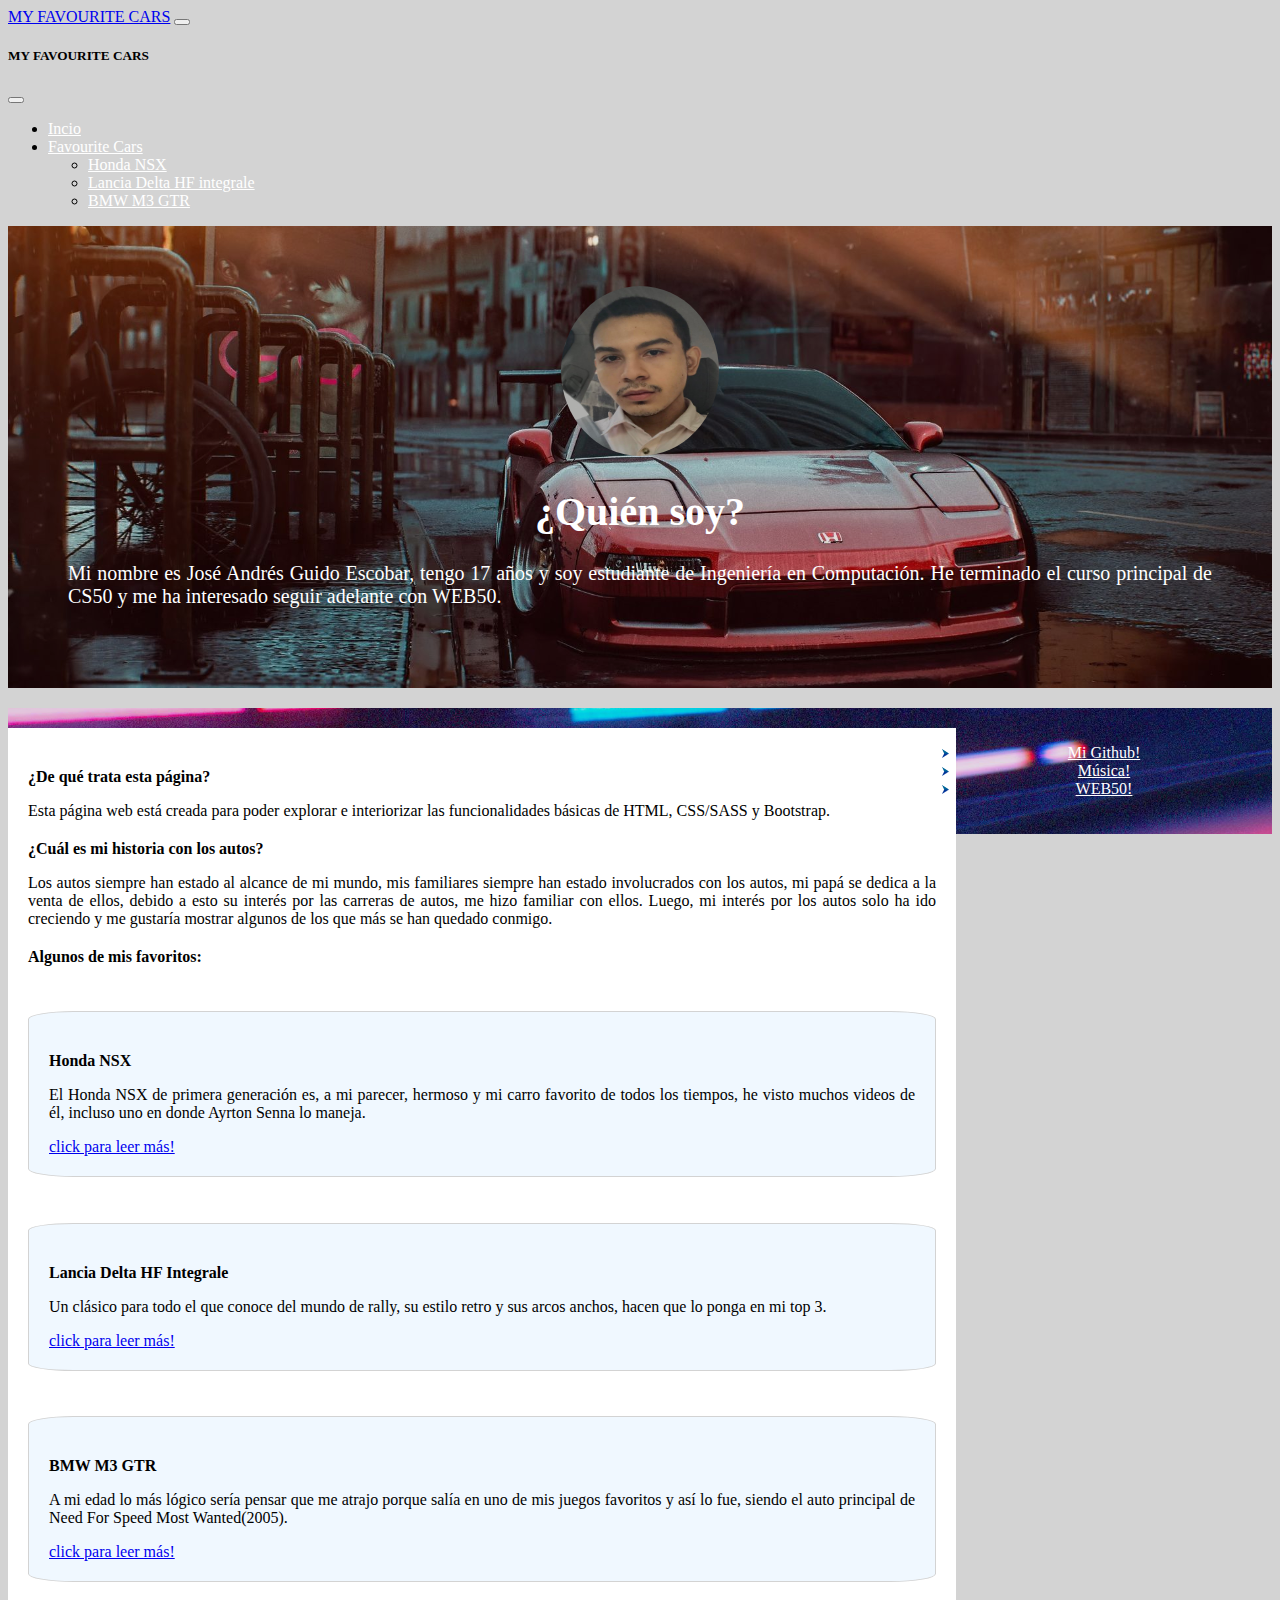
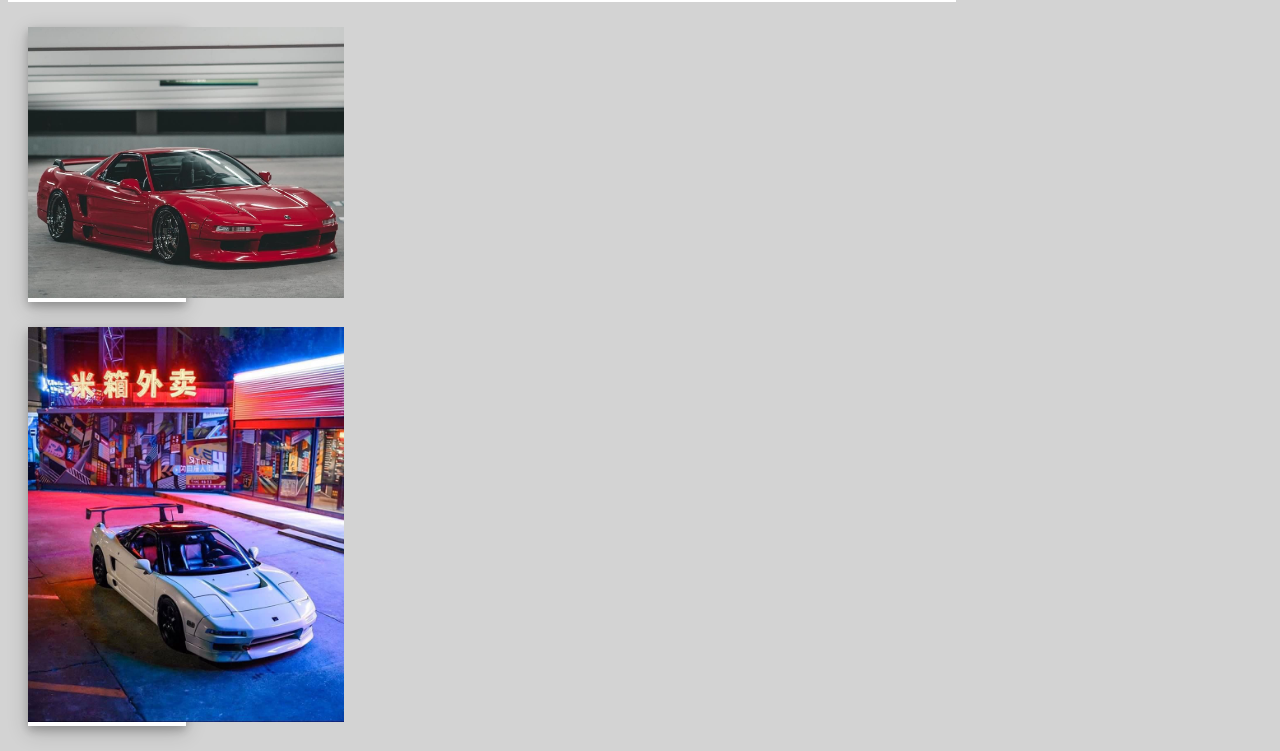
==== commit d4fbd259: "Columnas aregadas en la sección de header en index.html, para mejorar responsividad" ====
--- a/index.html
+++ b/index.html
@@ -41,12 +41,19 @@
     </nav>
     <div class="header container-fluid" style="background-image: url('images/header-bg.jpg'), linear-gradient(rgba(0,0,0,0.1),rgba(0,0,0,0.1)); background-blend-mode: overlay;
     background-size: cover; background-position: center;">
-        <p>
-          <h1><img class="foto-perfil" src="images/foto-perfil.JPG" alt="imagen del autor" width="158" height="170">     
-            ¿Quién soy?</h1>
+        <div class="container" >
+          <div class="row justify-content-between">
+            <div class="col-2">
+                <img class="foto-perfil" src="images/foto-perfil.JPG" alt="imagen del autor" width="158" height="170">
+            </div>
+            <div class="col-10">
+         <h1>¿Quién soy?</h1>
+          <p>
           Mi nombre es José Andrés Guido Escobar, tengo 17 años y soy estudiante de Ingeniería en Computación. He terminado el curso principal de CS50 y me ha interesado seguir adelante con WEB50.
         </p>
-        
+            </div>
+          </div>
+         </div>
     </div>
     <div class="content container">
       <div class="row">
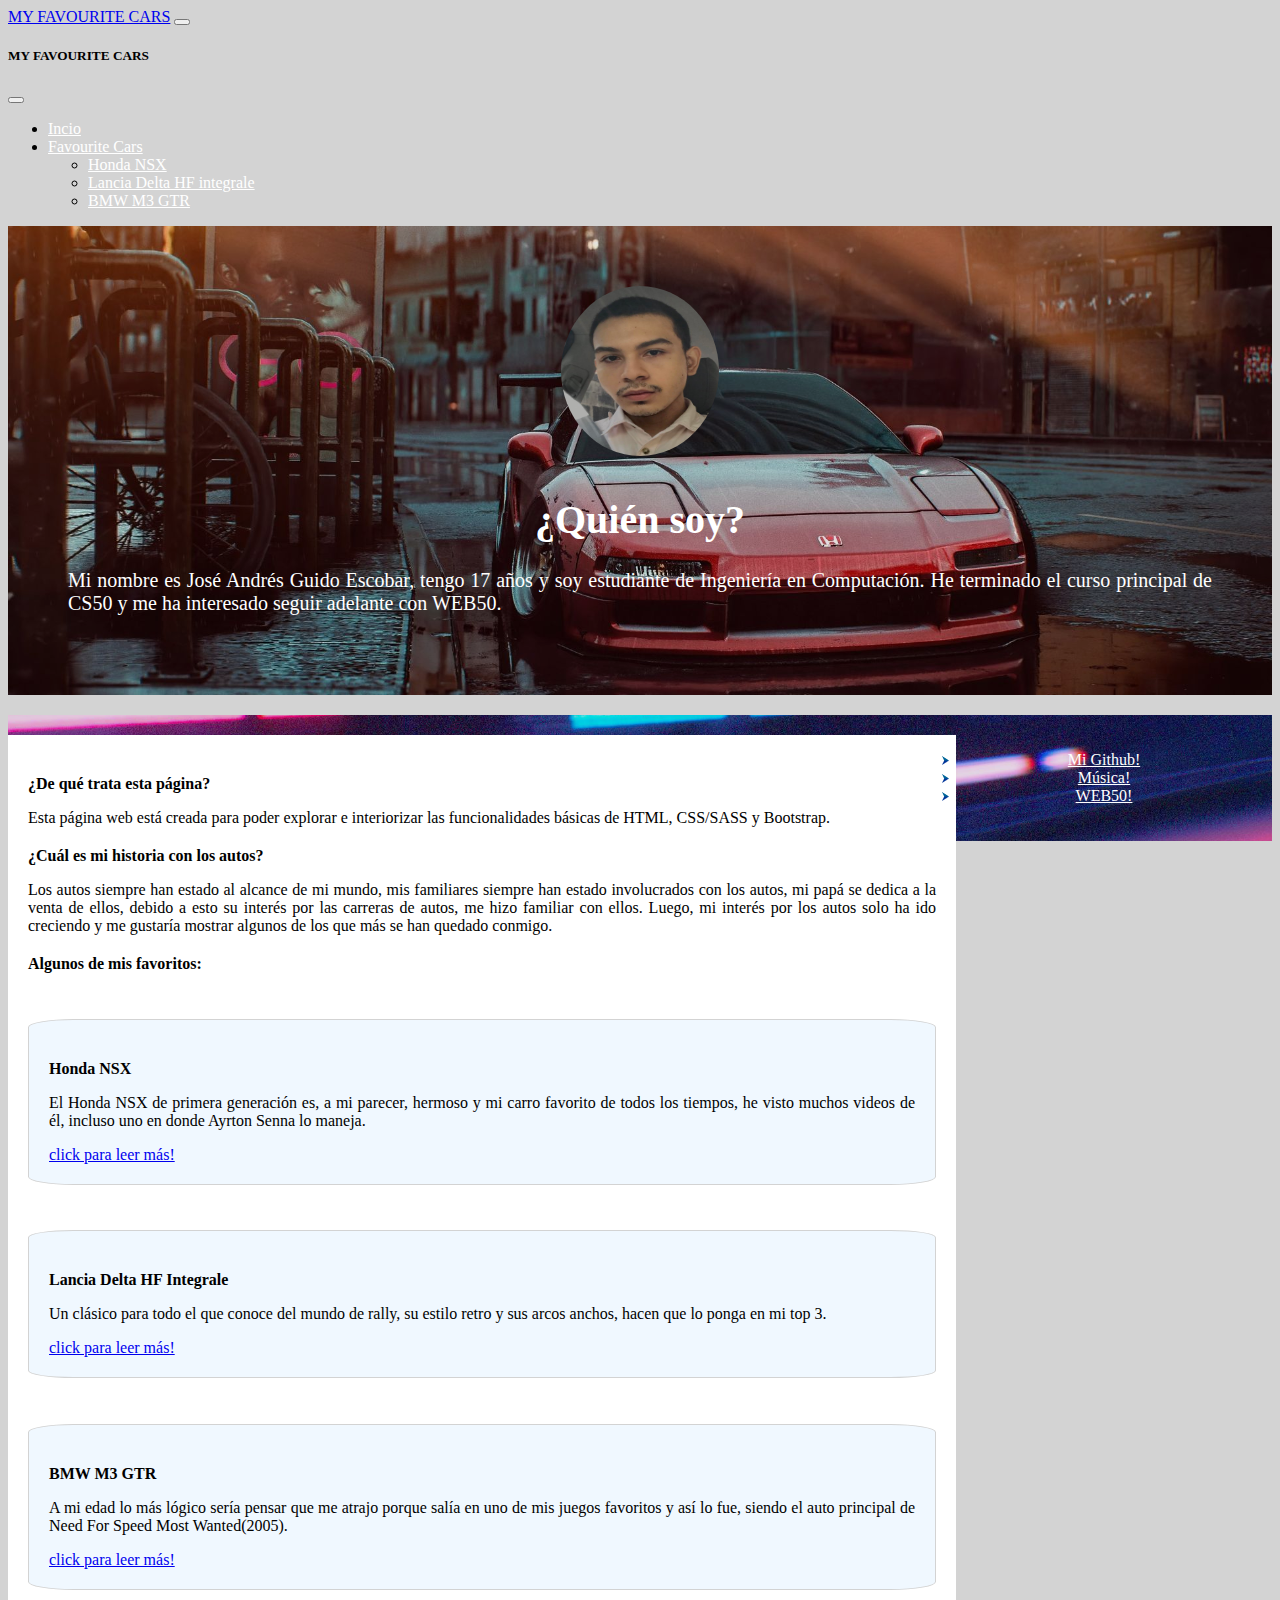
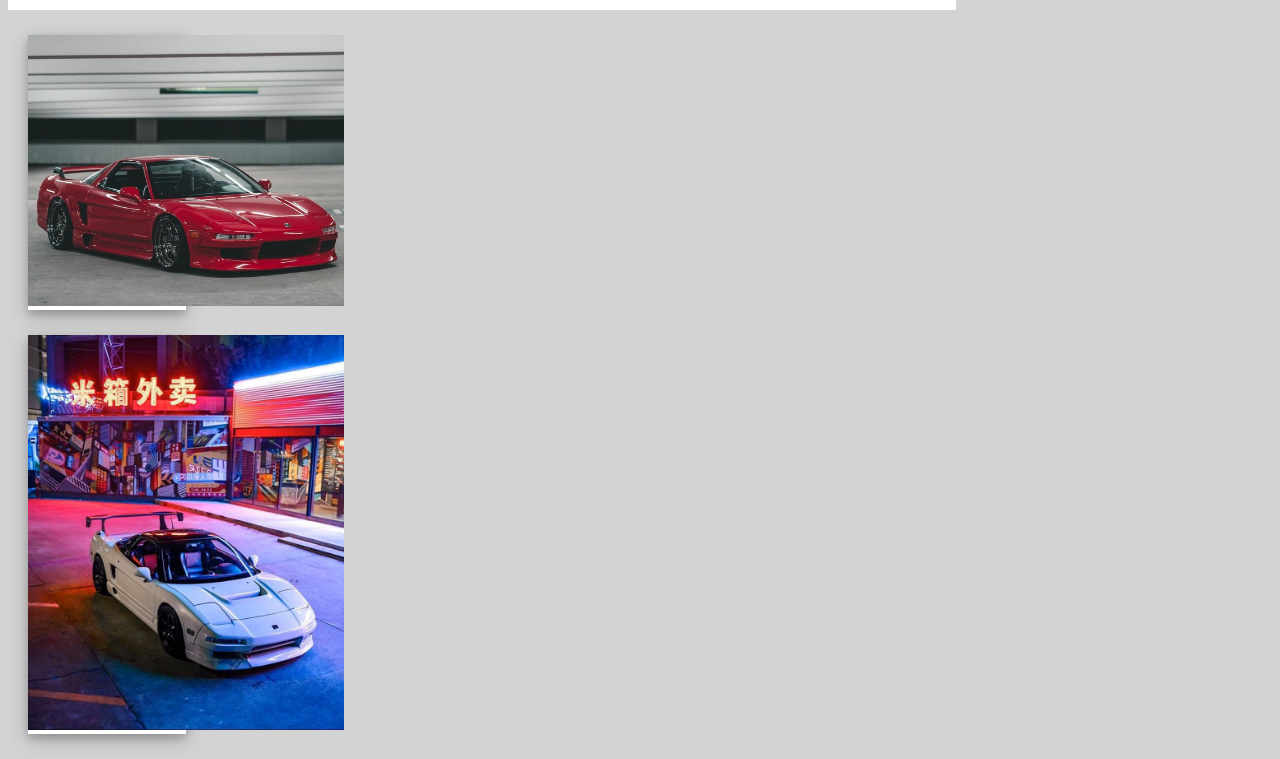
==== commit 0d1d7f9f: "Volver a subir projecto debido a subirse archivos por accidente" ====
--- a/index.html
+++ b/index.html
@@ -1,126 +1,126 @@
-<!doctype html>
-<html lang="en">
-  <head>
-    <meta charset="utf-8">
-    <meta name="viewport" content="width=device-width, initial-scale=1">
-    <title>Homepage</title>
-    <link href="https://cdn.jsdelivr.net/npm/bootstrap@5.2.0/dist/css/bootstrap.min.css" rel="stylesheet" integrity="sha384-gH2yIJqKdNHPEq0n4Mqa/HGKIhSkIHeL5AyhkYV8i59U5AR6csBvApHHNl/vI1Bx" crossorigin="anonymous">
-    <link rel="stylesheet" href="styles/style.css">
-  </head>
-  <body>
-    <nav class="navbar navbar-dark bg-dark fixed-top">
-      <div class="container-fluid">
-        <a class="navbar-brand" href="#">MY FAVOURITE CARS</a>
-        <button class="navbar-toggler" type="button" data-bs-toggle="offcanvas" data-bs-target="#offcanvasDarkNavbar" aria-controls="offcanvasDarkNavbar">
-          <span class="navbar-toggler-icon"></span>
-        </button>
-        <div class="offcanvas offcanvas-end text-bg-dark" tabindex="-1" id="offcanvasDarkNavbar" aria-labelledby="offcanvasDarkNavbarLabel">
-          <div class="offcanvas-header">
-            <h5 class="offcanvas-title" id="offcanvasDarkNavbarLabel">MY FAVOURITE CARS</h5>
-            <button type="button" class="btn-close btn-close-white" data-bs-dismiss="offcanvas" aria-label="Close"></button>
-          </div>
-          <div class="offcanvas-body">
-            <ul class="navbar-nav justify-content-end flex-grow-1 pe-3">
-              <li class="nav-item">
-                <a class="nav-link active" aria-current="page" href="index.html">Incio</a>
-              </li>
-              <li class="nav-item dropdown">
-                <a class="nav-link dropdown-toggle" href="#" role="button" data-bs-toggle="dropdown" aria-expanded="false">
-                  Favourite Cars
-                </a>
-                <ul class="dropdown-menu dropdown-menu-dark">
-                  <li><a class="dropdown-item" href="honda-nsx.html">Honda NSX</a></li>
-                  <li><a class="dropdown-item" href="lancia-integralehf.html">Lancia Delta HF integrale</a></li>
-                  <li><a class="dropdown-item" href="bmwgtr.html">BMW M3 GTR</a></li>
-                </ul>
-              </li>
-            </ul>
-          </div>
-        </div>
-      </div>
-    </nav>
-    <div class="header container-fluid" style="background-image: url('images/header-bg.jpg'), linear-gradient(rgba(0,0,0,0.1),rgba(0,0,0,0.1)); background-blend-mode: overlay;
-    background-size: cover; background-position: center;">
-        <div class="container" >
-          <div class="row justify-content-between">
-            <div class="col-2">
-                <img class="foto-perfil" src="images/foto-perfil.JPG" alt="imagen del autor" width="158" height="170">
-            </div>
-            <div class="col-10">
-         <h1>¿Quién soy?</h1>
-          <p>
-          Mi nombre es José Andrés Guido Escobar, tengo 17 años y soy estudiante de Ingeniería en Computación. He terminado el curso principal de CS50 y me ha interesado seguir adelante con WEB50.
-        </p>
-            </div>
-          </div>
-         </div>
-    </div>
-    <div class="content container">
-      <div class="row">
-        <div class="leftcolumn">
-          <div class="card">
-            <h4>¿De qué trata esta página?</h4>
-            <p>Esta página web está creada para poder explorar e interiorizar las funcionalidades básicas de HTML, CSS/SASS y Bootstrap.</p>
-            <h4>¿Cuál es mi historia con los autos?</h4>
-            <p>Los autos siempre han estado al alcance de mi mundo, mis familiares siempre han estado involucrados con los autos, mi papá se dedica a la venta de ellos, debido a esto su interés por las carreras de autos, me hizo familiar con ellos.
-               Luego, mi interés por los autos solo ha ido creciendo y me gustaría mostrar algunos de los que más se han quedado conmigo.
-          </p>
-          <h4>Algunos de mis favoritos:</h4>       
-          <div class="container" >
-            <div class="row justify-content-between" id="favourite-columns">
-              <div class="col-4">
-                <h4>Honda NSX</h4>
-                <p>
-                  El Honda NSX de primera generación es, a mi parecer, hermoso y mi carro favorito de todos los tiempos, he visto muchos videos de él, incluso uno en donde Ayrton Senna lo maneja.
-                </p>
-                  <a href="honda-nsx.html">click para leer más!</a>
-              </div>
-              <div class="col-4">
-                <h4> Lancia Delta HF Integrale</h4>
-                <p>
-                  Un clásico para todo el que conoce del mundo de rally, su estilo retro y sus arcos anchos, hacen que lo ponga en mi top 3.
-                </p>
-                <a href="lancia-integralehf.html">click para leer más!</a>
-              </div>
-              <div class="col-4">
-                <h4>BMW M3 GTR</h4>
-                <p>
-                  A mi edad lo más lógico sería pensar que me atrajo porque salía en uno de mis juegos favoritos y así lo fue, siendo el auto principal de Need For Speed Most Wanted(2005). 
-                </p>
-                <a href="bmwgtr.html">click para leer más!</a>
-              </div>
-            </div>
-
-          </div>
-        </div>
-        </div>
-        <div class="rightcolumn">
-          <div class="polaroid">
-              <img src="images/polaroid-hondansx.jpg" alt="Imagen de un auto" style="width: 200%;">
-          </div>
-          <div class="polaroid">
-            <img src="images/polaroid-hondansx2.jpg" alt="Imagen de un auto" style="width: 200%;">
-        </div>
-        </div>
-      </div>
-      <div class="footer" style="background-image: url('images/footer-bg.jpg'), linear-gradient(rgba(0,0,0,0.01),rgba(0,0,0,0.01)); background-blend-mode: overlay;
-      background-size: cover; background-position: center;">
-        <div class="container lista-links">
-          <ul>
-              <li>
-                  <a href="https://github.com/SonnyBoy505" target="_blank">Mi Github!</a>
-              </li>
-              <li>
-                  <a href="https://www.youtube.com/watch?v=jvwDooKFMLk&list=PLEbr1J1RmsknaQFFYHdJLbgU4ptQ-270R&ab_channel=ImagineDragons-Topic" target="_blank">Música!</a>
-              </li>
-              <li>
-                  <a href="https://cs50.harvard.edu/web/2020/projects/0/search/" target="_blank">WEB50!</a>
-              </li>
-          </ul>
-        </div>
-      </div>
-    </div>
-      
-    <script src="https://cdn.jsdelivr.net/npm/bootstrap@5.2.0/dist/js/bootstrap.bundle.min.js" integrity="sha384-A3rJD856KowSb7dwlZdYEkO39Gagi7vIsF0jrRAoQmDKKtQBHUuLZ9AsSv4jD4Xa" crossorigin="anonymous"></script>
-  </body>
-</html>
+<!doctype html>
+<html lang="en">
+  <head>
+    <meta charset="utf-8">
+    <meta name="viewport" content="width=device-width, initial-scale=1">
+    <title>Homepage</title>
+    <link href="https://cdn.jsdelivr.net/npm/bootstrap@5.2.0/dist/css/bootstrap.min.css" rel="stylesheet" integrity="sha384-gH2yIJqKdNHPEq0n4Mqa/HGKIhSkIHeL5AyhkYV8i59U5AR6csBvApHHNl/vI1Bx" crossorigin="anonymous">
+    <link rel="stylesheet" href="styles/style.css">
+  </head>
+  <body>
+    <nav class="navbar navbar-dark bg-dark fixed-top">
+      <div class="container-fluid">
+        <a class="navbar-brand" href="#">MY FAVOURITE CARS</a>
+        <button class="navbar-toggler" type="button" data-bs-toggle="offcanvas" data-bs-target="#offcanvasDarkNavbar" aria-controls="offcanvasDarkNavbar">
+          <span class="navbar-toggler-icon"></span>
+        </button>
+        <div class="offcanvas offcanvas-end text-bg-dark" tabindex="-1" id="offcanvasDarkNavbar" aria-labelledby="offcanvasDarkNavbarLabel">
+          <div class="offcanvas-header">
+            <h5 class="offcanvas-title" id="offcanvasDarkNavbarLabel">MY FAVOURITE CARS</h5>
+            <button type="button" class="btn-close btn-close-white" data-bs-dismiss="offcanvas" aria-label="Close"></button>
+          </div>
+          <div class="offcanvas-body">
+            <ul class="navbar-nav justify-content-end flex-grow-1 pe-3">
+              <li class="nav-item">
+                <a class="nav-link active" aria-current="page" href="index.html">Incio</a>
+              </li>
+              <li class="nav-item dropdown">
+                <a class="nav-link dropdown-toggle" href="#" role="button" data-bs-toggle="dropdown" aria-expanded="false">
+                  Favourite Cars
+                </a>
+                <ul class="dropdown-menu dropdown-menu-dark">
+                  <li><a class="dropdown-item" href="honda-nsx.html">Honda NSX</a></li>
+                  <li><a class="dropdown-item" href="lancia-integralehf.html">Lancia Delta HF integrale</a></li>
+                  <li><a class="dropdown-item" href="bmwgtr.html">BMW M3 GTR</a></li>
+                </ul>
+              </li>
+            </ul>
+          </div>
+        </div>
+      </div>
+    </nav>
+    <div class="header container-fluid" style="background-image: url('images/header-bg.jpg'), linear-gradient(rgba(0,0,0,0.1),rgba(0,0,0,0.1)); background-blend-mode: overlay;
+    background-size: cover; background-position: center;">
+        <div class="container" >
+          <div class="row justify-content-between">
+            <div class="col-2">
+                <img class="foto-perfil" src="images/foto-perfil.JPG" alt="imagen del autor" width="158" height="170">
+            </div>
+            <div class="col-10">
+         <h1>¿Quién soy?</h1>
+          <p>
+          Mi nombre es José Andrés Guido Escobar, tengo 17 años y soy estudiante de Ingeniería en Computación. He terminado el curso principal de CS50 y me ha interesado seguir adelante con WEB50.
+        </p>
+            </div>
+          </div>
+         </div>
+    </div>
+    <div class="content container">
+      <div class="row">
+        <div class="leftcolumn">
+          <div class="card">
+            <h4>¿De qué trata esta página?</h4>
+            <p>Esta página web está creada para poder explorar e interiorizar las funcionalidades básicas de HTML, CSS/SASS y Bootstrap.</p>
+            <h4>¿Cuál es mi historia con los autos?</h4>
+            <p>Los autos siempre han estado al alcance de mi mundo, mis familiares siempre han estado involucrados con los autos, mi papá se dedica a la venta de ellos, debido a esto su interés por las carreras de autos, me hizo familiar con ellos.
+               Luego, mi interés por los autos solo ha ido creciendo y me gustaría mostrar algunos de los que más se han quedado conmigo.
+          </p>
+          <h4>Algunos de mis favoritos:</h4>       
+          <div class="container" >
+            <div class="row justify-content-between" id="favourite-columns">
+              <div class="col-4">
+                <h4>Honda NSX</h4>
+                <p>
+                  El Honda NSX de primera generación es, a mi parecer, hermoso y mi carro favorito de todos los tiempos, he visto muchos videos de él, incluso uno en donde Ayrton Senna lo maneja.
+                </p>
+                  <a href="honda-nsx.html">click para leer más!</a>
+              </div>
+              <div class="col-4">
+                <h4> Lancia Delta HF Integrale</h4>
+                <p>
+                  Un clásico para todo el que conoce del mundo de rally, su estilo retro y sus arcos anchos, hacen que lo ponga en mi top 3.
+                </p>
+                <a href="lancia-integralehf.html">click para leer más!</a>
+              </div>
+              <div class="col-4">
+                <h4>BMW M3 GTR</h4>
+                <p>
+                  A mi edad lo más lógico sería pensar que me atrajo porque salía en uno de mis juegos favoritos y así lo fue, siendo el auto principal de Need For Speed Most Wanted(2005). 
+                </p>
+                <a href="bmwgtr.html">click para leer más!</a>
+              </div>
+            </div>
+
+          </div>
+        </div>
+        </div>
+        <div class="rightcolumn">
+          <div class="polaroid">
+              <img src="images/polaroid-hondansx.jpg" alt="Imagen de un auto" style="width: 200%;">
+          </div>
+          <div class="polaroid">
+            <img src="images/polaroid-hondansx2.jpg" alt="Imagen de un auto" style="width: 200%;">
+        </div>
+        </div>
+      </div>
+      <div class="footer" style="background-image: url('images/footer-bg.jpg'), linear-gradient(rgba(0,0,0,0.01),rgba(0,0,0,0.01)); background-blend-mode: overlay;
+      background-size: cover; background-position: center;">
+        <div class="container lista-links">
+          <ul>
+              <li>
+                  <a href="https://github.com/SonnyBoy505" target="_blank">Mi Github!</a>
+              </li>
+              <li>
+                  <a href="https://www.youtube.com/watch?v=jvwDooKFMLk&list=PLEbr1J1RmsknaQFFYHdJLbgU4ptQ-270R&ab_channel=ImagineDragons-Topic" target="_blank">Música!</a>
+              </li>
+              <li>
+                  <a href="https://cs50.harvard.edu/web/2020/projects/0/search/" target="_blank">WEB50!</a>
+              </li>
+          </ul>
+        </div>
+      </div>
+    </div>
+      
+    <script src="https://cdn.jsdelivr.net/npm/bootstrap@5.2.0/dist/js/bootstrap.bundle.min.js" integrity="sha384-A3rJD856KowSb7dwlZdYEkO39Gagi7vIsF0jrRAoQmDKKtQBHUuLZ9AsSv4jD4Xa" crossorigin="anonymous"></script>
+  </body>
+</html>
--- a/styles/style.css
+++ b/styles/style.css
@@ -1,171 +1,189 @@
-.footer, .card {
-  margin-top: 20px;
-  padding: 20px;
-}
-
-body {
-  background-color: #D3D3D3;
-}
-
-#favourite-columns > div {
-  padding: 20px;
-  background-color: aliceblue;
-  border-radius: 5%;
-  border: 1px solid #D3D3D3;
-  margin-top: 5%;
-}
-
-#favourite-columns:hover > div {
-  background-color: #D3D3D3;
-}
-
-.header {
-  padding: 60px;
-  text-align: center;
-  color: white;
-  font-size: 20px;
-}
-
-.header h1 {
-  justify-content: left;
-}
-
-.header-nsx {
-  padding: 100px;
-  text-align: center;
-  color: white;
-  font-size: 20px;
-}
-
-.content h4 {
-  margin-top: 20px;
-  margin-bottom: 10px;
-}
-
-.foto-perfil {
-  border-radius: 50%;
-}
-
-.card {
-  background-color: white;
-}
-
-.footer {
-  text-align: center;
-  background: rgb(115, 115, 115);
-}
-
-.leftcolumn {
-  float: left;
-  width: 75%;
-}
-
-.rightcolumn {
-  float: left;
-  width: 25%;
-  padding-left: 20px;
-}
-
-figure img {
-  display: block;
-  margin-left: auto;
-  margin-right: auto;
-  width: 70%;
-}
-
-/*@media screen and (max-width: 800px) {
-    .left, .main, .right {
-      width: 100%;
-    }
-  }*/
-.left, .main, .right {
-  width: 100%;
-}
-
-.title-car {
-  font-size: 170%;
-  text-align: center;
-  padding-bottom: 5%;
-}
-
-.title-specs {
-  text-align: center;
-  background-color: aliceblue;
-  font-weight: bold;
-  font-size: 110%;
-}
-
-.segunda-columna {
-  border-left: 1px solid grey;
-  text-align: justify;
-  padding-top: 2%;
-}
-
-.desplazadores {
-  display: inline-block;
-  margin-top: 2%;
-}
-
-.desplazadores a:last-of-type {
-  margin-left: 87%;
-}
-
-.desplazadores a:first-child {
-  margin-left: 0%;
-}
-
-.lista-links {
-  list-style-image: url("../images/bullet-icon.png");
-  text-align: center;
-  color: hotpink;
-}
-
-li a {
-  color: white;
-}
-
-div.polaroid {
-  width: 50%;
-  background-color: white;
-  box-shadow: 0 4px 8px 0 rgba(0, 0, 0, 0.2), 0 6px 20px 0 rgba(0, 0, 0, 0.19);
-  margin-bottom: 25px;
-  margin-top: 25px;
-}
-
-p {
-  text-align: justify;
-}
-
-@media (max-width: 991.08px) {
-  .col-4, .col-7, .col-5 {
-    width: 100%;
-  }
-  .segunda-columna {
-    border-left: 0;
-    border-top: 1px solid rgb(188, 188, 188);
-  }
-  .segunda-columna p {
-    margin-top: 5%;
-  }
-  .polaroid img {
-    display: none;
-  }
-  .leftcolumn {
-    float: none;
-    width: 100%;
-  }
-  .rightcolumn {
-    float: none;
-    width: 0%;
-  }
-}
-/*@include media-breakpoint-down(lg) {
-  .col-4 {width: 100%}
-  .col-7 {width: 100%}
-  .col-5 {width: 100%}
-  .segunda-columna {border-left: 0; border-top: 1px solid grey;}
-  .segunda-columna p {margin-top: 5%}
-}*/
-#fuentes {
-  text-align: left;
+.footer, .card {
+  margin-top: 20px;
+  padding: 20px;
+}
+
+body {
+  background-color: #D3D3D3;
+}
+
+#favourite-columns > div {
+  padding: 20px;
+  background-color: aliceblue;
+  border-radius: 5%;
+  border: 1px solid #D3D3D3;
+  margin-top: 5%;
+}
+
+#favourite-columns:hover > div {
+  background-color: #D3D3D3;
+}
+
+.header {
+  padding: 60px;
+  text-align: center;
+  color: white;
+  font-size: 20px;
+}
+
+.header h1 {
+  justify-content: left;
+}
+
+.header-nsx {
+  padding: 100px;
+  text-align: center;
+  color: white;
+  font-size: 20px;
+}
+
+.content h4 {
+  margin-top: 20px;
+  margin-bottom: 10px;
+}
+
+.foto-perfil {
+  border-radius: 50%;
+}
+
+.card {
+  background-color: white;
+}
+
+.footer {
+  text-align: center;
+  background: rgb(115, 115, 115);
+}
+
+.leftcolumn {
+  float: left;
+  width: 75%;
+}
+
+.rightcolumn {
+  float: left;
+  width: 25%;
+  padding-left: 20px;
+}
+
+figure img {
+  display: block;
+  margin-left: auto;
+  margin-right: auto;
+  width: 70%;
+}
+
+/*@media screen and (max-width: 800px) {
+    .left, .main, .right {
+      width: 100%;
+    }
+  }*/
+.left, .main, .right {
+  width: 100%;
+}
+
+.title-car {
+  font-size: 170%;
+  text-align: center;
+  padding-bottom: 5%;
+}
+
+.title-specs {
+  text-align: center;
+  background-color: aliceblue;
+  font-weight: bold;
+  font-size: 110%;
+}
+
+.segunda-columna {
+  border-left: 1px solid grey;
+  text-align: justify;
+  padding-top: 2%;
+}
+
+.desplazadores {
+  display: inline-block;
+  margin-top: 2%;
+}
+
+.desplazadores a:last-of-type {
+  margin-left: 87%;
+}
+
+.desplazadores a:first-child {
+  margin-left: 0%;
+}
+
+.lista-links {
+  list-style-image: url("../images/bullet-icon.png");
+  text-align: center;
+  color: hotpink;
+}
+
+li a {
+  color: white;
+}
+
+div.polaroid {
+  width: 50%;
+  background-color: white;
+  box-shadow: 0 4px 8px 0 rgba(0, 0, 0, 0.2), 0 6px 20px 0 rgba(0, 0, 0, 0.19);
+  margin-bottom: 25px;
+  margin-top: 25px;
+}
+
+p {
+  text-align: justify;
+}
+
+@media (max-width: 991.08px) {
+  .col-4, .col-7, .col-5 {
+    width: 100%;
+  }
+  .segunda-columna {
+    border-left: 0;
+    border-top: 1px solid rgb(188, 188, 188);
+  }
+  .segunda-columna p {
+    margin-top: 5%;
+  }
+  .polaroid img {
+    display: none;
+  }
+  .leftcolumn {
+    float: none;
+    width: 100%;
+  }
+  .rightcolumn {
+    float: none;
+    width: 0%;
+  }
+}
+@media (max-width: 1000px) {
+  desplazadores {
+    display: block;
+    margin-top: 2%;
+  }
+  .desplazadores a:last-of-type {
+    margin-left: 0%;
+  }
+}
+@media (max-width: 1100px) {
+  .col-2, .col-10 {
+    width: 100%;
+  }
+}
+.col-10 h1 {
+  margin-top: 3%;
+}
+
+/*@include media-breakpoint-down(lg) {
+  .col-4 {width: 100%}
+  .col-7 {width: 100%}
+  .col-5 {width: 100%}
+  .segunda-columna {border-left: 0; border-top: 1px solid grey;}
+  .segunda-columna p {margin-top: 5%}
+}*/
+#fuentes {
+  text-align: left;
 }/*# sourceMappingURL=style.css.map */